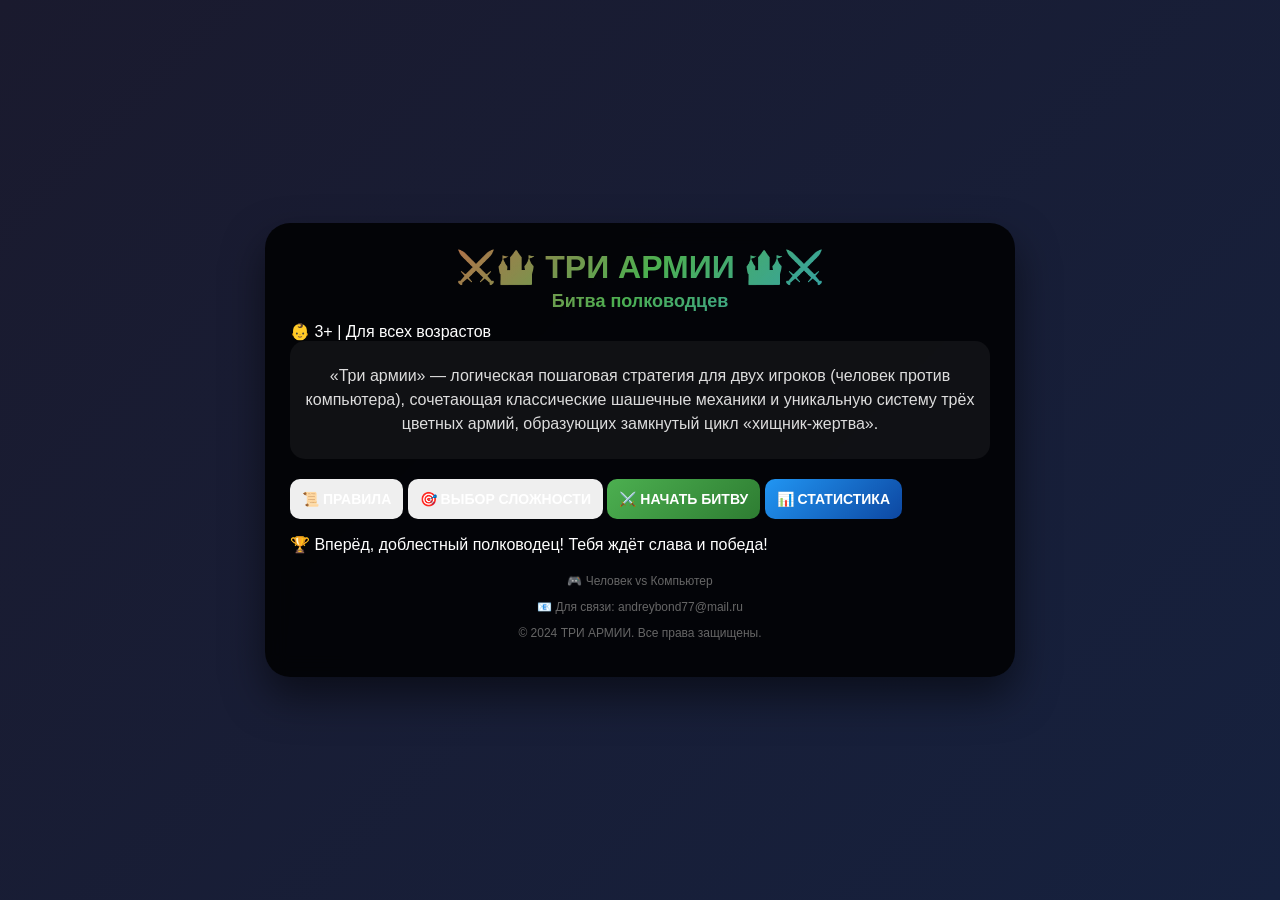
==== index.html @ 9fb041ac "Update index.html" ====
<!DOCTYPE html>
<html lang="ru">
<head>
    <meta charset="UTF-8">
    <meta name="viewport" content="width=device-width, initial-scale=1.0, user-scalable=no">
    <title>Три армии | Битва полководцев</title>
    <meta name="description" content="Логическая пошаговая стратегия с тремя армиями">
    <link rel="stylesheet" href="style.css">
    <script async src="/sdk.js" onload="initSDK()"></script>
</head>
<body>
    <div class="container start-container">
        <h1>⚔️🏰 ТРИ АРМИИ 🏰⚔️<br><span class="subtitle-game">Битва полководцев</span></h1>
        
        <div class="age-rating">👶 3+ | Для всех возрастов</div>
        
        <div class="main-description">
            <p>«Три армии» — логическая пошаговая стратегия для двух игроков (человек против компьютера), сочетающая классические шашечные механики и уникальную систему трёх цветных армий, образующих замкнутый цикл «хищник-жертва».</p>
        </div>

        <div class="start-buttons">
            <button class="btn btn-rules" id="rulesBtn">📜 ПРАВИЛА</button>
            <button class="btn btn-difficulty" id="difficultyBtn">🎯 ВЫБОР СЛОЖНОСТИ</button>
            <button class="btn btn-start" id="startBtn">⚔️ НАЧАТЬ БИТВУ</button>
            <button class="btn btn-stats" id="statsBtn">📊 СТАТИСТИКА</button>
            <button class="btn btn-auth" id="authBtn" style="display: none;">🔑 ВОЙТИ В АККАУНТ</button>
        </div>

        <div class="inspirational-short">
            <p>🏆 Вперёд, доблестный полководец! Тебя ждёт слава и победа!</p>
        </div>

        <div class="footer">
            <p>🎮 Человек vs Компьютер</p>
            <p class="contact-email">📧 Для связи: andreybond77@mail.ru</p>
            <p class="copyright">© 2024 ТРИ АРМИИ. Все права защищены.</p>
        </div>
    </div>

    <script src="script.js"></script>
</body>
</html>
---- style.css ----
* {
    user-select: none;
    box-sizing: border-box;
}

body {
    background: linear-gradient(135deg, #1a1a2e 0%, #16213e 100%);
    min-height: 100vh;
    display: flex;
    justify-content: center;
    align-items: center;
    font-family: 'Segoe UI', Tahoma, Geneva, Verdana, sans-serif;
    margin: 0;
    padding: 20px;
    color: white;
}

.container {
    background: rgba(0, 0, 0, 0.85);
    border-radius: 25px;
    padding: 25px;
    box-shadow: 0 20px 40px rgba(0,0,0,0.5);
    backdrop-filter: blur(10px);
    width: 100%;
}

.start-container, .stats-container {
    max-width: 750px;
}

.game-container {
    max-width: 650px;
}

h1 {
    text-align: center;
    font-size: 32px;
    margin: 0 0 10px 0;
    background: linear-gradient(135deg, #ff4444, #4CAF50, #2196F3);
    -webkit-background-clip: text;
    -webkit-text-fill-color: transparent;
    background-clip: text;
}

.subtitle-game {
    font-size: 18px;
    display: block;
    color: #ff9800;
    margin-top: 5px;
}

.main-description {
    background: rgba(255,255,255,0.05);
    border-radius: 15px;
    padding: 15px;
    margin-bottom: 20px;
    text-align: center;
}

.main-description p {
    margin: 8px 0;
    line-height: 1.5;
    color: #ddd;
}

.rules {
    background: rgba(255,255,255,0.08);
    border-radius: 15px;
    padding: 15px;
    margin-bottom: 20px;
}

.rules h3 {
    color: #ff9800;
    margin: 0 0 10px 0;
    text-align: center;
    font-size: 18px;
}

.rules ul {
    list-style: none;
    padding: 0;
    margin: 0;
    display: grid;
    grid-template-columns: repeat(2, 1fr);
    gap: 5px;
}

.rules li {
    padding: 5px 0;
    color: #ccc;
    font-size: 13px;
}

.predator-cycle {
    background: linear-gradient(135deg, rgba(255,68,68,0.1), rgba(76,175,80,0.1), rgba(33,150,243,0.1));
}

.cycle-container {
    display: flex;
    justify-content: center;
    align-items: center;
    gap: 15px;
    flex-wrap: wrap;
    margin: 15px 0;
}

.cycle-item {
    text-align: center;
    padding: 12px 20px;
    border-radius: 15px;
    font-weight: bold;
    font-size: 14px;
    min-width: 120px;
}

.cycle-item.red {
    background: rgba(255,68,68,0.3);
    border: 2px solid #ff4444;
    color: #ff8888;
}

.cycle-item.green {
    background: rgba(76,175,80,0.3);
    border: 2px solid #4CAF50;
    color: #88ff88;
}

.cycle-item.blue {
    background: rgba(33,150,243,0.3);
    border: 2px solid #2196F3;
    color: #88aaff;
}

.cycle-arrow {
    font-size: 24px;
    color: #ff9800;
}

.cycle-note {
    text-align: center;
    color: #ff9800;
    font-size: 13px;
    margin-top: 10px;
}

.difficulty-section {
    margin-bottom: 20px;
}

.difficulty-section label {
    color: #888;
    display: block;
    margin-bottom: 8px;
    font-size: 13px;
}

.difficulty-buttons {
    display: flex;
    gap: 12px;
}

.difficulty-btn {
    flex: 1;
    padding: 12px;
    border: 2px solid #4CAF50;
    background: transparent;
    color: white;
    border-radius: 10px;
    cursor: pointer;
    transition: all 0.3s;
    font-weight: bold;
    font-size: 14px;
}

.difficulty-btn.medium {
    border-color: #ff9800;
}

.difficulty-btn.hard {
    border-color: #f44336;
}

.difficulty-btn.active {
    background: linear-gradient(135deg, #4CAF50, #2e7d32);
    border-color: transparent;
}

.difficulty-btn.medium.active {
    background: linear-gradient(135deg, #ff9800, #e65100);
}

.difficulty-btn.hard.active {
    background: linear-gradient(135deg, #f44336, #c62828);
}

.button-group {
    display: flex;
    gap: 12px;
    flex-wrap: wrap;
}

.btn {
    flex: 1;
    padding: 12px;
    border: none;
    border-radius: 10px;
    font-size: 14px;
    font-weight: bold;
    cursor: pointer;
    transition: all 0.3s;
    color: white;
}

.btn-start { background: linear-gradient(135deg, #4CAF50, #2e7d32); }
.btn-stats { background: linear-gradient(135deg, #2196F3, #0d47a1); }
.btn-reset { background: linear-gradient(135deg, #f44336, #c62828); }
.btn-back { background: linear-gradient(135deg, #607D8B, #37474F); }
.btn-exit { background: linear-gradient(135deg, #f44336, #c62828); }

.btn:hover {
    transform: translateY(-2px);
    box-shadow: 0 5px 15px rgba(0,0,0,0.4);
}

.inspirational {
    background: linear-gradient(135deg, rgba(255,152,0,0.2), rgba(255,68,68,0.2));
    border-radius: 20px;
    padding: 20px;
    margin: 20px 0;
    text-align: center;
    border-left: 4px solid #ff9800;
    border-right: 4px solid #ff9800;
}

.inspirational p {
    margin: 8px 0;
    font-style: italic;
    color: #ffcc80;
}

.features {
    display: grid;
    grid-template-columns: repeat(auto-fit, minmax(220px, 1fr));
    gap: 12px;
    margin: 20px 0;
}

.feature {
    background: rgba(255,255,255,0.08);
    padding: 10px 15px;
    border-radius: 10px;
    font-size: 13px;
    text-align: center;
}

.footer {
    text-align: center;
    margin-top: 20px;
    color: #666;
    font-size: 12px;
}

.game-header {
    text-align: center;
    margin-bottom: 20px;
}

.game-header h1 {
    font-size: 24px;
    margin-bottom: 10px;
}

.game-info {
    display: flex;
    justify-content: space-between;
    align-items: center;
    gap: 15px;
    flex-wrap: wrap;
    background: rgba(0,0,0,0.5);
    padding: 10px 15px;
    border-radius: 12px;
}

.score {
    display: flex;
    gap: 20px;
    font-weight: bold;
}

.score span {
    background: #1a1a1a;
    padding: 5px 12px;
    border-radius: 20px;
}

.difficulty-badge {
    background: #ff9800;
    padding: 5px 12px;
    border-radius: 20px;
    font-weight: bold;
    color: #1a1a1a;
}

.board-wrapper {
    display: flex;
    justify-content: center;
    margin: 20px 0;
}

canvas {
    border: 3px solid #333;
    border-radius: 10px;
    box-shadow: 0 0 20px rgba(0,0,0,0.5);
    cursor: pointer;
    width: 100%;
    height: auto;
    max-width: 480px;
}

.game-message {
    background: #1a1a1a;
    padding: 10px;
    border-radius: 10px;
    text-align: center;
    margin-bottom: 10px;
    font-size: 14px;
    color: #ff9800;
}

.turn-indicator {
    background: linear-gradient(135deg, #2196F3, #0d47a1);
    padding: 10px;
    border-radius: 10px;
    text-align: center;
    font-weight: bold;
}

.color-selector {
    display: flex;
    gap: 15px;
    justify-content: center;
    margin: 15px 0;
}

.color-btn {
    padding: 10px 25px;
    border-radius: 30px;
    border: none;
    cursor: pointer;
    font-weight: bold;
    font-size: 16px;
    transition: all 0.2s;
}

.color-btn.red { background: #ff8888; color: #333; }
.color-btn.green { background: #88ff88; color: #333; }
.color-btn.blue { background: #8888ff; color: #333; }
.color-btn.active { box-shadow: 0 0 0 3px #FFD700; transform: scale(1.02); }

.placement-info {
    background: rgba(0,0,0,0.6);
    padding: 10px;
    border-radius: 10px;
    text-align: center;
    margin-bottom: 10px;
    font-size: 16px;
}

.stats-grid {
    display: grid;
    grid-template-columns: repeat(3, 1fr);
    gap: 15px;
    margin-bottom: 20px;
}

.stat-card {
    background: #1a1a1a;
    padding: 15px;
    border-radius: 15px;
    text-align: center;
    border: 1px solid #ff9800;
}

.stat-card .label {
    color: #888;
    font-size: 12px;
}

.stat-card .value {
    font-size: 32px;
    font-weight: bold;
    color: #ff9800;
}

.stats-table {
    background: rgba(255,255,255,0.08);
    border-radius: 15px;
    overflow: hidden;
    margin-bottom: 20px;
}

.stats-table table {
    width: 100%;
    border-collapse: collapse;
}

.stats-table th {
    background: rgba(0,0,0,0.5);
    color: #ff9800;
    padding: 10px;
    text-align: center;
    font-size: 12px;
}

.stats-table td {
    padding: 8px;
    text-align: center;
    border-bottom: 1px solid rgba(255,255,255,0.08);
    color: #ccc;
}

/* ==================== ПОЛНОСТЬЮ АДАПТИВНЫЙ ДИЗАЙН ==================== */

/* Планшеты и маленькие ноутбуки */
@media (max-width: 768px) {
    .container {
        padding: 20px;
    }
    
    h1 {
        font-size: 28px;
    }
    
    .subtitle-game {
        font-size: 16px;
    }
    
    .cycle-item {
        padding: 10px 16px;
        font-size: 13px;
        min-width: 100px;
    }
    
    .difficulty-btn {
        padding: 10px;
        font-size: 12px;
    }
    
    .btn {
        padding: 10px;
        font-size: 13px;
    }
}

/* Мобильные телефоны (ширина до 600px) */
@media (max-width: 600px) {
    body {
        padding: 10px;
    }
    
    .container {
        padding: 15px;
    }
    
    h1 {
        font-size: 22px;
    }
    
    .subtitle-game {
        font-size: 13px;
    }
    
    .main-description p {
        font-size: 12px;
    }
    
    .rules h3 {
        font-size: 16px;
    }
    
    .rules li {
        font-size: 11px;
        padding: 4px 0;
    }
    
    .difficulty-buttons {
        flex-direction: column;
        gap: 10px;
    }
    
    .difficulty-btn {
        padding: 10px;
        font-size: 12px;
    }
    
    .button-group {
        flex-direction: column;
        gap: 10px;
    }
    
    .btn {
        padding: 10px;
        font-size: 13px;
        width: 100%;
    }
    
    .inspirational {
        padding: 15px;
        margin: 15px 0;
    }
    
    .inspirational p {
        font-size: 11px;
    }
    
    .features {
        grid-template-columns: 1fr;
        gap: 8px;
        margin: 15px 0;
    }
    
    .feature {
        font-size: 11px;
        padding: 8px 12px;
    }
    
    .footer {
        font-size: 10px;
    }
    
    /* Игровая страница */
    .game-header h1 {
        font-size: 18px;
    }
    
    .game-info {
        flex-direction: column;
        gap: 10px;
        align-items: stretch;
        text-align: center;
    }
    
    .score {
        justify-content: center;
        gap: 15px;
    }
    
    .score span {
        font-size: 12px;
        padding: 4px 10px;
    }
    
    .difficulty-badge {
        font-size: 12px;
        padding: 4px 10px;
        align-self: center;
    }
    
    .btn-exit {
        padding: 8px;
        font-size: 13px;
    }
    
    .game-message {
        font-size: 12px;
        padding: 8px;
    }
    
    .turn-indicator {
        font-size: 12px;
        padding: 8px;
    }
    
    .color-selector {
        flex-direction: column;
        align-items: center;
        gap: 10px;
    }
    
    .color-btn {
        width: 80%;
        padding: 10px;
        font-size: 14px;
    }
    
    .placement-info {
        font-size: 13px;
        padding: 8px;
    }
    
    /* Статистика */
    .stats-grid {
        grid-template-columns: 1fr;
        gap: 10px;
    }
    
    .stat-card {
        padding: 12px;
    }
    
    .stat-card .label {
        font-size: 11px;
    }
    
    .stat-card .value {
        font-size: 26px;
    }
    
    .stats-table th, 
    .stats-table td {
        font-size: 10px;
        padding: 6px;
    }
    
    .stats-table {
        overflow-x: auto;
    }
    
    /* Цикл цветов */
    .cycle-container {
        flex-direction: column;
        gap: 8px;
    }
    
    .cycle-arrow {
        transform: rotate(90deg);
        font-size: 20px;
    }
    
    .cycle-item {
        width: 90%;
        padding: 8px 12px;
        font-size: 12px;
    }
    
    .cycle-note {
        font-size: 11px;
    }
}

/* Очень маленькие телефоны (до 400px) */
@media (max-width: 400px) {
    .container {
        padding: 12px;
    }
    
    h1 {
        font-size: 18px;
    }
    
    .subtitle-game {
        font-size: 11px;
    }
    
    .rules li {
        font-size: 10px;
    }
    
    .difficulty-btn {
        font-size: 11px;
        padding: 8px;
    }
    
    .btn {
        font-size: 12px;
        padding: 8px;
    }
    
    .score span {
        font-size: 11px;
    }
    
    .game-message {
        font-size: 11px;
    }
    
    .turn-indicator {
        font-size: 11px;
    }
    
    .color-btn {
        font-size: 13px;
        padding: 8px;
    }
}
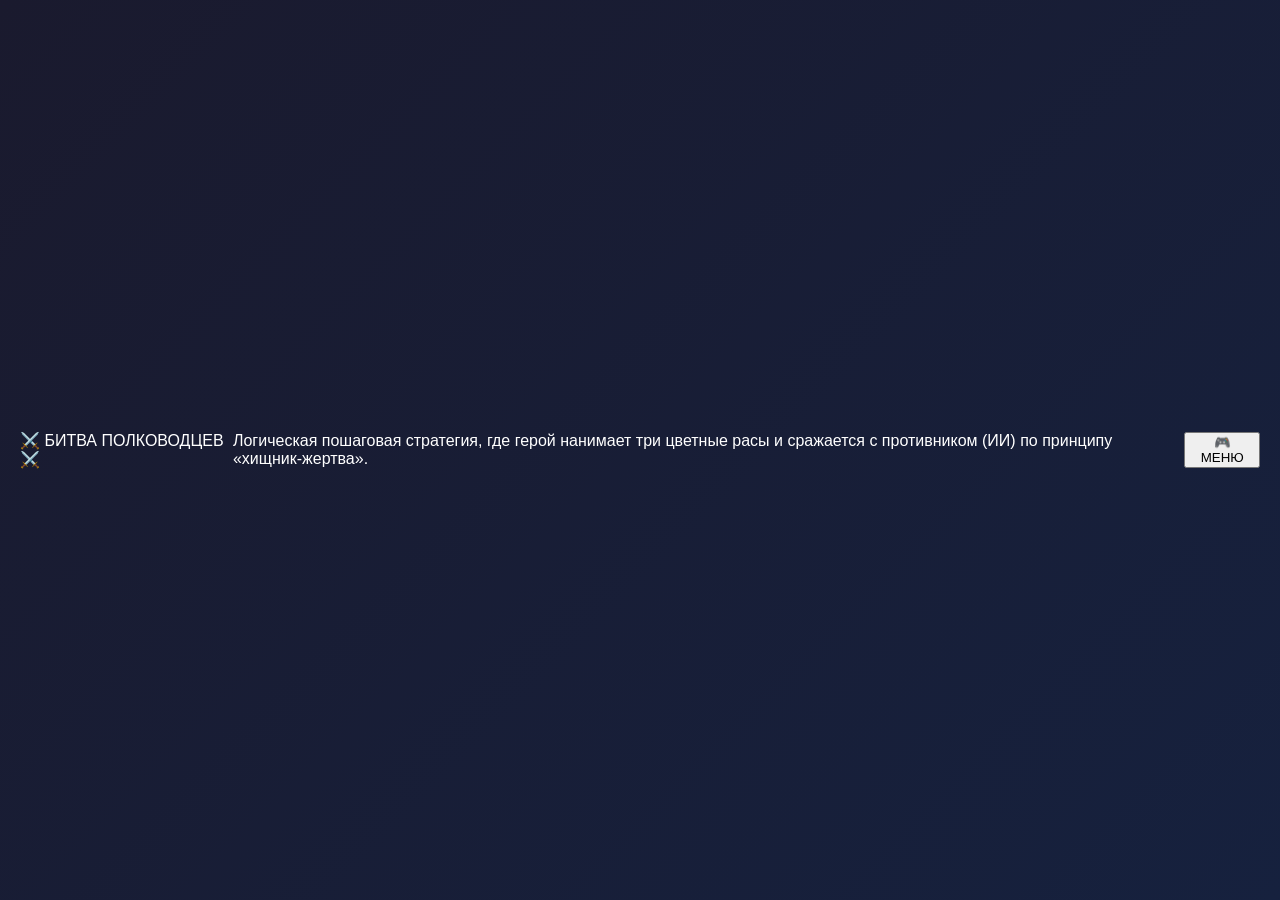
==== commit 98d60a64: "Update index.html" ====
--- a/index.html
+++ b/index.html
@@ -3,39 +3,21 @@
 <head>
     <meta charset="UTF-8">
     <meta name="viewport" content="width=device-width, initial-scale=1.0, user-scalable=no">
-    <title>Три армии | Битва полководцев</title>
-    <meta name="description" content="Логическая пошаговая стратегия с тремя армиями">
+    <title>Битва полководцев | Добро пожаловать</title>
+    <meta name="description" content="Логическая пошаговая стратегия с тремя расами">
     <link rel="stylesheet" href="style.css">
-    <script async src="/sdk.js" onload="initSDK()"></script>
+    <script async src="https://sdk.games.s3.yandex.net/sdk.js" onload="initSDK()"></script>
 </head>
-<body>
-    <div class="container start-container">
-        <h1>⚔️🏰 ТРИ АРМИИ 🏰⚔️<br><span class="subtitle-game">Битва полководцев</span></h1>
-        
-        <div class="age-rating">👶 3+ | Для всех возрастов</div>
-        
-        <div class="main-description">
-            <p>«Три армии» — логическая пошаговая стратегия для двух игроков (человек против компьютера), сочетающая классические шашечные механики и уникальную систему трёх цветных армий, образующих замкнутый цикл «хищник-жертва».</p>
-        </div>
-
-        <div class="start-buttons">
-            <button class="btn btn-rules" id="rulesBtn">📜 ПРАВИЛА</button>
-            <button class="btn btn-difficulty" id="difficultyBtn">🎯 ВЫБОР СЛОЖНОСТИ</button>
-            <button class="btn btn-start" id="startBtn">⚔️ НАЧАТЬ БИТВУ</button>
-            <button class="btn btn-stats" id="statsBtn">📊 СТАТИСТИКА</button>
-            <button class="btn btn-auth" id="authBtn" style="display: none;">🔑 ВОЙТИ В АККАУНТ</button>
-        </div>
-
-        <div class="inspirational-short">
-            <p>🏆 Вперёд, доблестный полководец! Тебя ждёт слава и победа!</p>
-        </div>
-
-        <div class="footer">
-            <p>🎮 Человек vs Компьютер</p>
-            <p class="contact-email">📧 Для связи: andreybond77@mail.ru</p>
-            <p class="copyright">© 2024 ТРИ АРМИИ. Все права защищены.</p>
-        </div>
+<body class="facade-body">
+    <div class="facade-title">
+        <span class="facade-emoji">⚔️</span>
+        <span class="facade-title-text">БИТВА ПОЛКОВОДЦЕВ</span>
+        <span class="facade-emoji">⚔️</span>
     </div>
+    <div class="facade-description">
+        <p>Логическая пошаговая стратегия, где герой нанимает три цветные расы и сражается с противником (ИИ) по принципу «хищник-жертва».</p>
+    </div>
+    <button class="facade-btn" id="facadeMenuBtn">🎮 МЕНЮ</button>
 
     <script src="script.js"></script>
 </body>
--- a/style.css
+++ b/style.css
@@ -24,7 +24,7 @@
     width: 100%;
 }
 
-.start-container, .stats-container {
+.start-container, .stats-container, .rules-container, .difficulty-container {
     max-width: 750px;
 }
 
@@ -49,6 +49,19 @@
     margin-top: 5px;
 }
 
+.age-rating {
+    text-align: center;
+    background: rgba(255,152,0,0.2);
+    border-radius: 20px;
+    padding: 5px 15px;
+    margin-bottom: 15px;
+    font-size: 12px;
+    display: inline-block;
+    width: auto;
+    margin-left: auto;
+    margin-right: auto;
+}
+
 .main-description {
     background: rgba(255,255,255,0.05);
     border-radius: 15px;
@@ -63,21 +76,95 @@
     color: #ddd;
 }
 
-.rules {
+.start-buttons {
+    display: flex;
+    flex-direction: column;
+    gap: 12px;
+    margin-bottom: 20px;
+}
+
+.btn {
+    padding: 14px;
+    border: none;
+    border-radius: 10px;
+    font-size: 16px;
+    font-weight: bold;
+    cursor: pointer;
+    transition: all 0.3s;
+    color: white;
+    width: 100%;
+}
+
+.btn-rules { background: linear-gradient(135deg, #607D8B, #37474F); }
+.btn-difficulty { background: linear-gradient(135deg, #ff9800, #e65100); }
+.btn-start { background: linear-gradient(135deg, #4CAF50, #2e7d32); }
+.btn-stats { background: linear-gradient(135deg, #2196F3, #0d47a1); }
+.btn-auth { background: linear-gradient(135deg, #ffcc00, #ffaa00); color: #333; }
+.btn-back { background: linear-gradient(135deg, #607D8B, #37474F); }
+.btn-reset { background: linear-gradient(135deg, #f44336, #c62828); }
+.btn-exit { background: linear-gradient(135deg, #f44336, #c62828); }
+.btn-start-game { background: linear-gradient(135deg, #4CAF50, #2e7d32); }
+
+.btn:hover {
+    transform: translateY(-2px);
+    box-shadow: 0 5px 15px rgba(0,0,0,0.4);
+}
+
+.inspirational-short {
+    background: linear-gradient(135deg, rgba(255,152,0,0.2), rgba(255,68,68,0.2));
+    border-radius: 20px;
+    padding: 15px;
+    margin: 20px 0;
+    text-align: center;
+}
+
+.inspirational-short p {
+    margin: 0;
+    color: #ffcc80;
+}
+
+.footer {
+    text-align: center;
+    margin-top: 20px;
+    color: #666;
+    font-size: 12px;
+}
+
+.contact-email, .copyright {
+    margin-top: 5px;
+    font-size: 11px;
+}
+
+/* Страница правил */
+.rules-section {
     background: rgba(255,255,255,0.08);
     border-radius: 15px;
     padding: 15px;
     margin-bottom: 20px;
 }
 
-.rules h3 {
+.rules-section h3 {
     color: #ff9800;
     margin: 0 0 10px 0;
     text-align: center;
     font-size: 18px;
 }
 
-.rules ul {
+.how-to-play-content {
+    display: grid;
+    grid-template-columns: repeat(auto-fit, minmax(200px, 1fr));
+    gap: 10px;
+}
+
+.control-item {
+    background: rgba(255,255,255,0.05);
+    padding: 8px 12px;
+    border-radius: 10px;
+    font-size: 13px;
+    text-align: center;
+}
+
+.rules-section ul {
     list-style: none;
     padding: 0;
     margin: 0;
@@ -86,12 +173,14 @@
     gap: 5px;
 }
 
-.rules li {
+.rules-section li {
     padding: 5px 0;
     color: #ccc;
     font-size: 13px;
-}
-
+    text-align: center;
+}
+
+/* Цикл хищник-жертва */
 .predator-cycle {
     background: linear-gradient(135deg, rgba(255,68,68,0.1), rgba(76,175,80,0.1), rgba(33,150,243,0.1));
 }
@@ -114,192 +203,148 @@
     min-width: 120px;
 }
 
-.cycle-item.red {
-    background: rgba(255,68,68,0.3);
-    border: 2px solid #ff4444;
-    color: #ff8888;
-}
-
-.cycle-item.green {
-    background: rgba(76,175,80,0.3);
+.cycle-item.red { background: rgba(255,68,68,0.3); border: 2px solid #ff4444; color: #ff8888; }
+.cycle-item.green { background: rgba(76,175,80,0.3); border: 2px solid #4CAF50; color: #88ff88; }
+.cycle-item.blue { background: rgba(33,150,243,0.3); border: 2px solid #2196F3; color: #88aaff; }
+
+.cycle-arrow { font-size: 24px; color: #ff9800; }
+.cycle-note { text-align: center; color: #ff9800; font-size: 13px; margin-top: 10px; }
+
+/* Страница выбора сложности */
+.difficulty-buttons-page {
+    display: flex;
+    gap: 15px;
+    margin-bottom: 25px;
+    flex-wrap: wrap;
+}
+
+.difficulty-page-btn {
+    flex: 1;
+    padding: 20px;
     border: 2px solid #4CAF50;
-    color: #88ff88;
-}
-
-.cycle-item.blue {
-    background: rgba(33,150,243,0.3);
-    border: 2px solid #2196F3;
-    color: #88aaff;
-}
-
-.cycle-arrow {
-    font-size: 24px;
-    color: #ff9800;
-}
-
-.cycle-note {
-    text-align: center;
-    color: #ff9800;
-    font-size: 13px;
-    margin-top: 10px;
-}
-
-.difficulty-section {
-    margin-bottom: 20px;
-}
-
-.difficulty-section label {
-    color: #888;
-    display: block;
-    margin-bottom: 8px;
-    font-size: 13px;
-}
-
-.difficulty-buttons {
+    background: rgba(0,0,0,0.5);
+    border-radius: 15px;
+    cursor: pointer;
+    transition: all 0.3s;
+    text-align: center;
+}
+
+.difficulty-page-btn.easy { border-color: #4CAF50; }
+.difficulty-page-btn.medium { border-color: #ff9800; }
+.difficulty-page-btn.hard { border-color: #f44336; }
+
+.difficulty-page-btn:hover { transform: scale(1.02); background: rgba(255,255,255,0.1); }
+.difficulty-page-btn.active { background: linear-gradient(135deg, #4CAF50, #2e7d32); border-color: transparent; }
+.difficulty-page-btn.medium.active { background: linear-gradient(135deg, #ff9800, #e65100); }
+.difficulty-page-btn.hard.active { background: linear-gradient(135deg, #f44336, #c62828); }
+
+.difficulty-title { font-size: 20px; font-weight: bold; margin-bottom: 5px; }
+.difficulty-subtitle { font-size: 11px; opacity: 0.8; }
+
+.difficulty-description {
+    background: rgba(255,255,255,0.08);
+    border-radius: 15px;
+    padding: 20px;
+    margin-bottom: 25px;
+    text-align: center;
+    line-height: 1.6;
+    font-size: 14px;
+    color: #ddd;
+    min-height: 150px;
+}
+
+.button-group {
     display: flex;
     gap: 12px;
-}
-
-.difficulty-btn {
+    flex-wrap: wrap;
+}
+
+.button-group .btn {
     flex: 1;
     padding: 12px;
-    border: 2px solid #4CAF50;
-    background: transparent;
+    font-size: 14px;
+}
+
+/* Игровая страница - верхняя панель */
+.game-top-bar {
+    position: relative;
+    text-align: center;
+    margin-bottom: 20px;
+}
+
+.game-title-center {
+    font-size: 24px;
+    margin: 0;
+    display: inline-block;
+    background: linear-gradient(135deg, #ff4444, #4CAF50, #2196F3);
+    -webkit-background-clip: text;
+    -webkit-text-fill-color: transparent;
+    background-clip: text;
+}
+
+.btn-exit-top {
+    position: absolute;
+    right: 0;
+    top: 50%;
+    transform: translateY(-50%);
+    background: linear-gradient(135deg, #f44336, #c62828);
+    border: none;
+    border-radius: 10px;
+    padding: 8px 16px;
+    font-size: 14px;
+    font-weight: bold;
     color: white;
-    border-radius: 10px;
     cursor: pointer;
     transition: all 0.3s;
+}
+
+.btn-exit-top:hover {
+    transform: translateY(-50%) scale(1.02);
+    box-shadow: 0 5px 15px rgba(0,0,0,0.4);
+}
+
+/* Блок счёта по центру */
+.game-info-center {
+    display: flex;
+    justify-content: center;
+    align-items: center;
+    gap: 30px;
+    margin-bottom: 20px;
+    background: rgba(0,0,0,0.5);
+    padding: 10px 20px;
+    border-radius: 12px;
+}
+
+.score-card {
+    background: #1a1a1a;
+    padding: 5px 15px;
+    border-radius: 20px;
+    text-align: center;
+    min-width: 100px;
+}
+
+.score-label {
+    color: #888;
+    font-size: 12px;
+    display: block;
+}
+
+.score-value {
+    font-size: 24px;
+    font-weight: bold;
+    color: #ff9800;
+    display: block;
+}
+
+.difficulty-badge-center {
+    background: #ff9800;
+    padding: 8px 20px;
+    border-radius: 20px;
     font-weight: bold;
     font-size: 14px;
-}
-
-.difficulty-btn.medium {
-    border-color: #ff9800;
-}
-
-.difficulty-btn.hard {
-    border-color: #f44336;
-}
-
-.difficulty-btn.active {
-    background: linear-gradient(135deg, #4CAF50, #2e7d32);
-    border-color: transparent;
-}
-
-.difficulty-btn.medium.active {
-    background: linear-gradient(135deg, #ff9800, #e65100);
-}
-
-.difficulty-btn.hard.active {
-    background: linear-gradient(135deg, #f44336, #c62828);
-}
-
-.button-group {
-    display: flex;
-    gap: 12px;
-    flex-wrap: wrap;
-}
-
-.btn {
-    flex: 1;
-    padding: 12px;
-    border: none;
-    border-radius: 10px;
-    font-size: 14px;
-    font-weight: bold;
-    cursor: pointer;
-    transition: all 0.3s;
-    color: white;
-}
-
-.btn-start { background: linear-gradient(135deg, #4CAF50, #2e7d32); }
-.btn-stats { background: linear-gradient(135deg, #2196F3, #0d47a1); }
-.btn-reset { background: linear-gradient(135deg, #f44336, #c62828); }
-.btn-back { background: linear-gradient(135deg, #607D8B, #37474F); }
-.btn-exit { background: linear-gradient(135deg, #f44336, #c62828); }
-
-.btn:hover {
-    transform: translateY(-2px);
-    box-shadow: 0 5px 15px rgba(0,0,0,0.4);
-}
-
-.inspirational {
-    background: linear-gradient(135deg, rgba(255,152,0,0.2), rgba(255,68,68,0.2));
-    border-radius: 20px;
-    padding: 20px;
-    margin: 20px 0;
-    text-align: center;
-    border-left: 4px solid #ff9800;
-    border-right: 4px solid #ff9800;
-}
-
-.inspirational p {
-    margin: 8px 0;
-    font-style: italic;
-    color: #ffcc80;
-}
-
-.features {
-    display: grid;
-    grid-template-columns: repeat(auto-fit, minmax(220px, 1fr));
-    gap: 12px;
-    margin: 20px 0;
-}
-
-.feature {
-    background: rgba(255,255,255,0.08);
-    padding: 10px 15px;
-    border-radius: 10px;
-    font-size: 13px;
-    text-align: center;
-}
-
-.footer {
-    text-align: center;
-    margin-top: 20px;
-    color: #666;
-    font-size: 12px;
-}
-
-.game-header {
-    text-align: center;
-    margin-bottom: 20px;
-}
-
-.game-header h1 {
-    font-size: 24px;
-    margin-bottom: 10px;
-}
-
-.game-info {
-    display: flex;
-    justify-content: space-between;
-    align-items: center;
-    gap: 15px;
-    flex-wrap: wrap;
-    background: rgba(0,0,0,0.5);
-    padding: 10px 15px;
-    border-radius: 12px;
-}
-
-.score {
-    display: flex;
-    gap: 20px;
-    font-weight: bold;
-}
-
-.score span {
-    background: #1a1a1a;
-    padding: 5px 12px;
-    border-radius: 20px;
-}
-
-.difficulty-badge {
-    background: #ff9800;
-    padding: 5px 12px;
-    border-radius: 20px;
-    font-weight: bold;
     color: #1a1a1a;
+    text-align: center;
+    min-width: 120px;
 }
 
 .board-wrapper {
@@ -318,6 +363,81 @@
     max-width: 480px;
 }
 
+/* Круглые кнопки-шашки для выбора цвета (лёгкий режим) */
+.color-selector-circle {
+    display: flex;
+    justify-content: center;
+    gap: 30px;
+    margin: 20px 0;
+}
+
+.circle-piece-btn {
+    width: 60px;
+    height: 60px;
+    border-radius: 50%;
+    background: #ffffff;
+    border: 2px solid #aaa;
+    cursor: pointer;
+    transition: all 0.2s ease;
+    display: flex;
+    align-items: center;
+    justify-content: center;
+    font-size: 32px;
+    box-shadow: 0 4px 10px rgba(0,0,0,0.3);
+}
+
+.circle-piece-btn:hover {
+    transform: scale(1.05);
+    box-shadow: 0 6px 15px rgba(0,0,0,0.4);
+    border-color: #ff9800;
+}
+
+.circle-piece-btn:active {
+    transform: scale(0.95);
+    box-shadow: 0 2px 5px rgba(0,0,0,0.3);
+}
+
+.circle-piece-btn.active {
+    border: 3px solid #FFD700;
+    box-shadow: 0 0 0 3px rgba(255,215,0,0.5);
+    transform: scale(1.02);
+}
+
+/* Средний режим — неактивная псевдо-кнопка */
+.medium-placement {
+    display: flex;
+    flex-direction: column;
+    align-items: center;
+    justify-content: center;
+    margin: 20px 0;
+}
+
+.medium-pseudo-piece {
+    width: 60px;
+    height: 60px;
+    border-radius: 50%;
+    background: #ffffff;
+    border: 2px solid #aaa;
+    display: flex;
+    align-items: center;
+    justify-content: center;
+    font-size: 32px;
+    box-shadow: 0 4px 10px rgba(0,0,0,0.3);
+    margin-bottom: 15px;
+    cursor: default;
+    opacity: 0.9;
+}
+
+.medium-placement-text {
+    text-align: center;
+    font-size: 16px;
+    font-weight: bold;
+    color: #ff9800;
+    background: rgba(0,0,0,0.5);
+    padding: 8px 16px;
+    border-radius: 20px;
+}
+
 .game-message {
     background: #1a1a1a;
     padding: 10px;
@@ -336,37 +456,14 @@
     font-weight: bold;
 }
 
-.color-selector {
-    display: flex;
-    gap: 15px;
-    justify-content: center;
-    margin: 15px 0;
-}
-
-.color-btn {
-    padding: 10px 25px;
-    border-radius: 30px;
-    border: none;
-    cursor: pointer;
-    font-weight: bold;
-    font-size: 16px;
-    transition: all 0.2s;
-}
-
-.color-btn.red { background: #ff8888; color: #333; }
-.color-btn.green { background: #88ff88; color: #333; }
-.color-btn.blue { background: #8888ff; color: #333; }
-.color-btn.active { box-shadow: 0 0 0 3px #FFD700; transform: scale(1.02); }
-
-.placement-info {
-    background: rgba(0,0,0,0.6);
-    padding: 10px;
-    border-radius: 10px;
-    text-align: center;
-    margin-bottom: 10px;
-    font-size: 16px;
-}
-
+.quick-hint {
+    text-align: center;
+    margin-top: 10px;
+    font-size: 11px;
+    color: #888;
+}
+
+/* Статистика */
 .stats-grid {
     display: grid;
     grid-template-columns: repeat(3, 1fr);
@@ -382,16 +479,8 @@
     border: 1px solid #ff9800;
 }
 
-.stat-card .label {
-    color: #888;
-    font-size: 12px;
-}
-
-.stat-card .value {
-    font-size: 32px;
-    font-weight: bold;
-    color: #ff9800;
-}
+.stat-card .label { color: #888; font-size: 12px; }
+.stat-card .value { font-size: 32px; font-weight: bold; color: #ff9800; }
 
 .stats-table {
     background: rgba(255,255,255,0.08);
@@ -400,287 +489,35 @@
     margin-bottom: 20px;
 }
 
-.stats-table table {
-    width: 100%;
-    border-collapse: collapse;
-}
-
-.stats-table th {
-    background: rgba(0,0,0,0.5);
-    color: #ff9800;
-    padding: 10px;
-    text-align: center;
-    font-size: 12px;
-}
-
-.stats-table td {
-    padding: 8px;
-    text-align: center;
-    border-bottom: 1px solid rgba(255,255,255,0.08);
-    color: #ccc;
-}
-
-/* ==================== ПОЛНОСТЬЮ АДАПТИВНЫЙ ДИЗАЙН ==================== */
-
-/* Планшеты и маленькие ноутбуки */
-@media (max-width: 768px) {
-    .container {
-        padding: 20px;
-    }
-    
-    h1 {
-        font-size: 28px;
-    }
-    
-    .subtitle-game {
-        font-size: 16px;
-    }
-    
-    .cycle-item {
-        padding: 10px 16px;
-        font-size: 13px;
-        min-width: 100px;
-    }
-    
-    .difficulty-btn {
-        padding: 10px;
-        font-size: 12px;
-    }
-    
-    .btn {
-        padding: 10px;
-        font-size: 13px;
-    }
-}
-
-/* Мобильные телефоны (ширина до 600px) */
+.stats-table table { width: 100%; border-collapse: collapse; }
+.stats-table th { background: rgba(0,0,0,0.5); color: #ff9800; padding: 10px; text-align: center; font-size: 12px; }
+.stats-table td { padding: 8px; text-align: center; border-bottom: 1px solid rgba(255,255,255,0.08); color: #ccc; }
+
+/* Адаптивность */
 @media (max-width: 600px) {
-    body {
-        padding: 10px;
-    }
-    
-    .container {
-        padding: 15px;
-    }
-    
-    h1 {
-        font-size: 22px;
-    }
-    
-    .subtitle-game {
-        font-size: 13px;
-    }
-    
-    .main-description p {
-        font-size: 12px;
-    }
-    
-    .rules h3 {
-        font-size: 16px;
-    }
-    
-    .rules li {
-        font-size: 11px;
-        padding: 4px 0;
-    }
-    
-    .difficulty-buttons {
-        flex-direction: column;
-        gap: 10px;
-    }
-    
-    .difficulty-btn {
-        padding: 10px;
-        font-size: 12px;
-    }
-    
-    .button-group {
-        flex-direction: column;
-        gap: 10px;
-    }
-    
-    .btn {
-        padding: 10px;
-        font-size: 13px;
-        width: 100%;
-    }
-    
-    .inspirational {
-        padding: 15px;
-        margin: 15px 0;
-    }
-    
-    .inspirational p {
-        font-size: 11px;
-    }
-    
-    .features {
-        grid-template-columns: 1fr;
-        gap: 8px;
-        margin: 15px 0;
-    }
-    
-    .feature {
-        font-size: 11px;
-        padding: 8px 12px;
-    }
-    
-    .footer {
-        font-size: 10px;
-    }
-    
-    /* Игровая страница */
-    .game-header h1 {
-        font-size: 18px;
-    }
-    
-    .game-info {
-        flex-direction: column;
-        gap: 10px;
-        align-items: stretch;
-        text-align: center;
-    }
-    
-    .score {
-        justify-content: center;
-        gap: 15px;
-    }
-    
-    .score span {
-        font-size: 12px;
-        padding: 4px 10px;
-    }
-    
-    .difficulty-badge {
-        font-size: 12px;
-        padding: 4px 10px;
-        align-self: center;
-    }
-    
-    .btn-exit {
-        padding: 8px;
-        font-size: 13px;
-    }
-    
-    .game-message {
-        font-size: 12px;
-        padding: 8px;
-    }
-    
-    .turn-indicator {
-        font-size: 12px;
-        padding: 8px;
-    }
-    
-    .color-selector {
-        flex-direction: column;
-        align-items: center;
-        gap: 10px;
-    }
-    
-    .color-btn {
-        width: 80%;
-        padding: 10px;
-        font-size: 14px;
-    }
-    
-    .placement-info {
-        font-size: 13px;
-        padding: 8px;
-    }
-    
-    /* Статистика */
-    .stats-grid {
-        grid-template-columns: 1fr;
-        gap: 10px;
-    }
-    
-    .stat-card {
-        padding: 12px;
-    }
-    
-    .stat-card .label {
-        font-size: 11px;
-    }
-    
-    .stat-card .value {
-        font-size: 26px;
-    }
-    
-    .stats-table th, 
-    .stats-table td {
-        font-size: 10px;
-        padding: 6px;
-    }
-    
-    .stats-table {
-        overflow-x: auto;
-    }
-    
-    /* Цикл цветов */
-    .cycle-container {
-        flex-direction: column;
-        gap: 8px;
-    }
-    
-    .cycle-arrow {
-        transform: rotate(90deg);
-        font-size: 20px;
-    }
-    
-    .cycle-item {
-        width: 90%;
-        padding: 8px 12px;
-        font-size: 12px;
-    }
-    
-    .cycle-note {
-        font-size: 11px;
-    }
-}
-
-/* Очень маленькие телефоны (до 400px) */
-@media (max-width: 400px) {
-    .container {
-        padding: 12px;
-    }
-    
-    h1 {
-        font-size: 18px;
-    }
-    
-    .subtitle-game {
-        font-size: 11px;
-    }
-    
-    .rules li {
-        font-size: 10px;
-    }
-    
-    .difficulty-btn {
-        font-size: 11px;
-        padding: 8px;
-    }
-    
-    .btn {
-        font-size: 12px;
-        padding: 8px;
-    }
-    
-    .score span {
-        font-size: 11px;
-    }
-    
-    .game-message {
-        font-size: 11px;
-    }
-    
-    .turn-indicator {
-        font-size: 11px;
-    }
-    
-    .color-btn {
-        font-size: 13px;
-        padding: 8px;
-    }
-}
+    .container { padding: 15px; }
+    h1 { font-size: 24px; }
+    .subtitle-game { font-size: 14px; }
+    .difficulty-buttons-page { flex-direction: column; }
+    .button-group { flex-direction: column; }
+    .game-info-center { gap: 10px; flex-wrap: wrap; }
+    .score-card { min-width: 70px; padding: 3px 10px; }
+    .score-label { font-size: 9px; }
+    .score-value { font-size: 18px; }
+    .difficulty-badge-center { padding: 5px 12px; font-size: 11px; min-width: 90px; }
+    .game-top-bar { margin-bottom: 15px; }
+    .game-title-center { font-size: 18px; }
+    .btn-exit-top { padding: 5px 12px; font-size: 11px; }
+    .color-selector-circle { gap: 15px; }
+    .circle-piece-btn { width: 50px; height: 50px; font-size: 26px; }
+    .medium-pseudo-piece { width: 50px; height: 50px; font-size: 26px; }
+    .medium-placement-text { font-size: 13px; padding: 6px 12px; }
+    .stats-grid { grid-template-columns: 1fr; }
+    .cycle-container { flex-direction: column; }
+    .cycle-arrow { transform: rotate(90deg); }
+}
+
+@media (max-width: 480px) {
+    .circle-piece-btn { width: 45px; height: 45px; font-size: 22px; }
+    .medium-pseudo-piece { width: 45px; height: 45px; font-size: 22px; }
+}
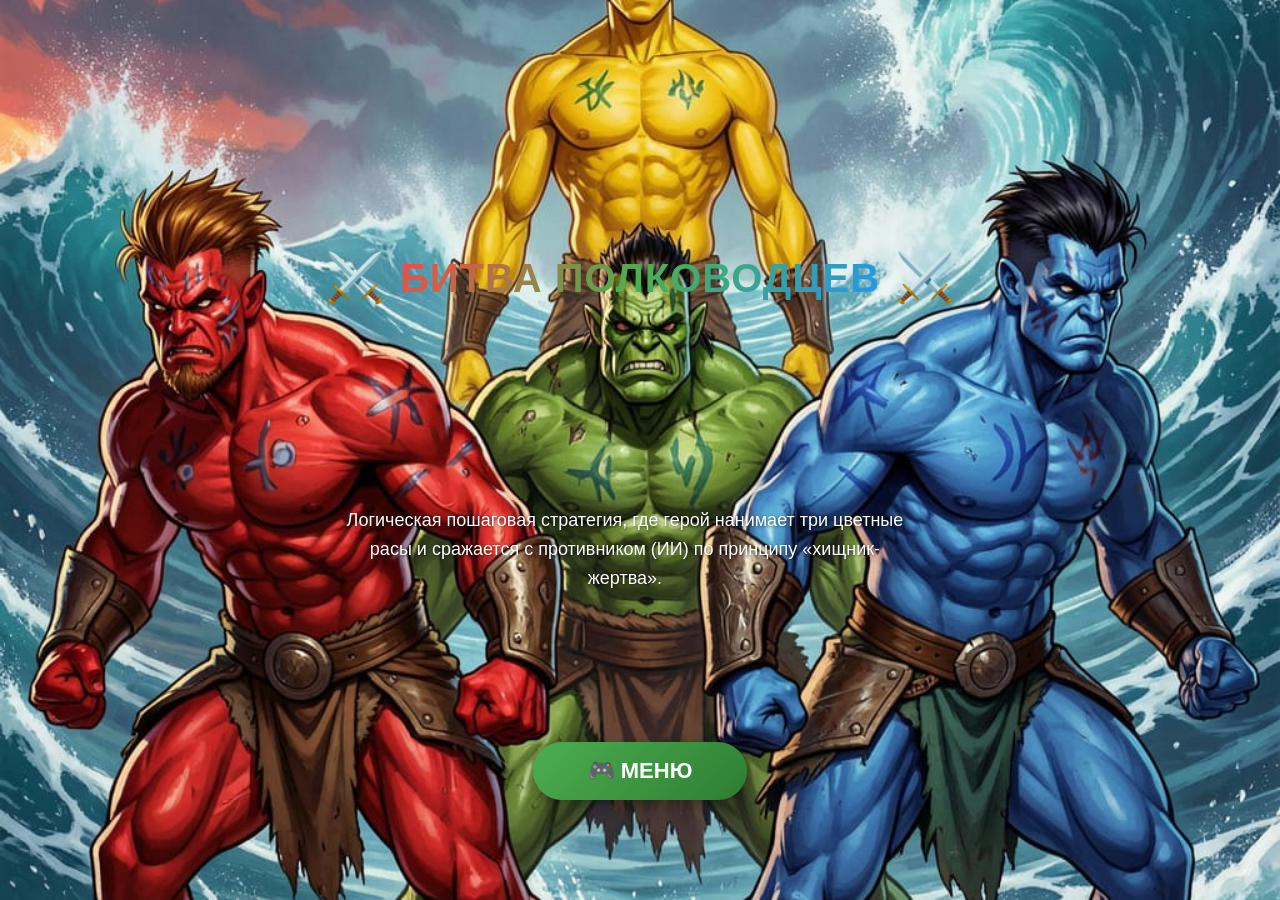
==== commit da010961: "Update index.html" ====
--- a/index.html
+++ b/index.html
@@ -9,15 +9,30 @@
     <script async src="https://sdk.games.s3.yandex.net/sdk.js" onload="initSDK()"></script>
 </head>
 <body class="facade-body">
-    <div class="facade-title">
-        <span class="facade-emoji">⚔️</span>
-        <span class="facade-title-text">БИТВА ПОЛКОВОДЦЕВ</span>
-        <span class="facade-emoji">⚔️</span>
+    <div class="facade-flex-container">
+        
+        <!-- Flex-контейнер для заголовка -->
+        <div class="facade-title-wrapper">
+            <div class="facade-title">
+                <span class="facade-emoji">⚔️</span>
+                <span class="facade-title-text">БИТВА ПОЛКОВОДЦЕВ</span>
+                <span class="facade-emoji">⚔️</span>
+            </div>
+        </div>
+        
+        <!-- Flex-контейнер для описания -->
+        <div class="facade-description-wrapper">
+            <div class="facade-description">
+                <p>Логическая пошаговая стратегия, где герой нанимает три цветные расы и сражается с противником (ИИ) по принципу «хищник-жертва».</p>
+            </div>
+        </div>
+        
+        <!-- Flex-контейнер для кнопки -->
+        <div class="facade-btn-wrapper">
+            <button class="facade-btn" id="facadeMenuBtn">🎮 МЕНЮ</button>
+        </div>
+        
     </div>
-    <div class="facade-description">
-        <p>Логическая пошаговая стратегия, где герой нанимает три цветные расы и сражается с противником (ИИ) по принципу «хищник-жертва».</p>
-    </div>
-    <button class="facade-btn" id="facadeMenuBtn">🎮 МЕНЮ</button>
 
     <script src="script.js"></script>
 </body>
--- a/style.css
+++ b/style.css
@@ -30,16 +30,42 @@
 
 .game-container {
     max-width: 650px;
-}
-
-h1 {
-    text-align: center;
-    font-size: 32px;
-    margin: 0 0 10px 0;
+    width: 100%;
+    margin: 0 auto;
+    display: flex;
+    flex-direction: column;
+    align-items: center;
+    justify-content: center;
+}
+
+/* Градиент только для текста */
+.title-gradient {
     background: linear-gradient(135deg, #ff4444, #4CAF50, #2196F3);
     -webkit-background-clip: text;
     -webkit-text-fill-color: transparent;
     background-clip: text;
+    display: inline-block;
+}
+
+/* Эмодзи без градиента — обычный белый цвет */
+.title-emoji {
+    background: none;
+    -webkit-background-clip: unset;
+    -webkit-text-fill-color: white;
+    color: white;
+    display: inline-block;
+}
+
+/* Для заголовка h1, чтобы элементы не переносились */
+h1 {
+    text-align: center;
+    font-size: 32px;
+    margin: 0 0 10px 0;
+    display: flex;
+    justify-content: center;
+    align-items: center;
+    flex-wrap: wrap;
+    gap: 8px;
 }
 
 .subtitle-game {
@@ -102,8 +128,9 @@
 .btn-auth { background: linear-gradient(135deg, #ffcc00, #ffaa00); color: #333; }
 .btn-back { background: linear-gradient(135deg, #607D8B, #37474F); }
 .btn-reset { background: linear-gradient(135deg, #f44336, #c62828); }
-.btn-exit { background: linear-gradient(135deg, #f44336, #c62828); }
 .btn-start-game { background: linear-gradient(135deg, #4CAF50, #2e7d32); }
+.btn-yandex { background: linear-gradient(135deg, #ffcc00, #ffaa00); color: #333; }
+.btn-guest { background: linear-gradient(135deg, #607D8B, #37474F); color: white; }
 
 .btn:hover {
     transform: translateY(-2px);
@@ -135,52 +162,102 @@
     font-size: 11px;
 }
 
-/* Страница правил */
-.rules-section {
-    background: rgba(255,255,255,0.08);
-    border-radius: 15px;
-    padding: 15px;
-    margin-bottom: 20px;
-}
-
-.rules-section h3 {
-    color: #ff9800;
-    margin: 0 0 10px 0;
-    text-align: center;
-    font-size: 18px;
-}
-
-.how-to-play-content {
-    display: grid;
-    grid-template-columns: repeat(auto-fit, minmax(200px, 1fr));
+/* ==================== СТРАНИЦА ПРАВИЛ (rules.html) ==================== */
+.rules-container {
+    max-width: 800px;
+    margin: 0 auto;
+}
+
+.rules-container h1 {
+    text-align: center;
+    font-size: 32px;
+    margin-bottom: 25px;
+    display: flex;
+    justify-content: center;
+    align-items: center;
     gap: 10px;
 }
 
-.control-item {
-    background: rgba(255,255,255,0.05);
-    padding: 8px 12px;
-    border-radius: 10px;
-    font-size: 13px;
-    text-align: center;
-}
-
-.rules-section ul {
+.rules-container ul {
     list-style: none;
     padding: 0;
-    margin: 0;
-    display: grid;
-    grid-template-columns: repeat(2, 1fr);
-    gap: 5px;
-}
-
-.rules-section li {
+    margin: 0 0 30px 0;
+}
+
+.rules-container li {
     padding: 5px 0;
+    background: none;
+    border-radius: 0;
+    border-left: none;
     color: #ccc;
-    font-size: 13px;
-    text-align: center;
-}
-
-/* Цикл хищник-жертва */
+    font-size: 14px;
+    line-height: 1.6;
+    text-align: left;
+}
+
+.rules-container li:hover {
+    background: none;
+    transform: none;
+}
+
+.rules-container .btn-back {
+    display: block;
+    width: 200px;
+    margin: 20px auto 0;
+    text-align: center;
+    background: linear-gradient(135deg, #607D8B, #37474F);
+    border: none;
+    border-radius: 10px;
+    padding: 12px 24px;
+    font-size: 16px;
+    font-weight: bold;
+    color: white;
+    cursor: pointer;
+    transition: all 0.3s;
+}
+
+.rules-container .btn-back:hover {
+    transform: translateY(-2px);
+    box-shadow: 0 5px 15px rgba(0,0,0,0.4);
+    background: linear-gradient(135deg, #78909C, #455A64);
+}
+
+/* ==================== СТРАНИЦА АВТОРИЗАЦИИ ==================== */
+.auth-container {
+    max-width: 500px;
+    text-align: center;
+}
+
+.auth-container h1 {
+    margin-bottom: 30px;
+}
+
+.auth-content {
+    background: rgba(255,255,255,0.08);
+    border-radius: 20px;
+    padding: 30px;
+    margin-bottom: 30px;
+}
+
+.auth-content p {
+    color: #ddd;
+    font-size: 16px;
+    line-height: 1.5;
+    margin-bottom: 25px;
+}
+
+.auth-buttons {
+    display: flex;
+    flex-direction: column;
+    gap: 15px;
+}
+
+.btn-yandex:hover, .btn-guest:hover {
+    transform: translateY(-2px);
+    box-shadow: 0 5px 15px rgba(0,0,0,0.4);
+}
+
+/* ==================== ЦИКЛ ХИЩНИК-ЖЕРТВА ==================== */
 .predator-cycle {
     background: linear-gradient(135deg, rgba(255,68,68,0.1), rgba(76,175,80,0.1), rgba(33,150,243,0.1));
 }
@@ -210,7 +287,7 @@
 .cycle-arrow { font-size: 24px; color: #ff9800; }
 .cycle-note { text-align: center; color: #ff9800; font-size: 13px; margin-top: 10px; }
 
-/* Страница выбора сложности */
+/* ==================== СТРАНИЦА ВЫБОРА СЛОЖНОСТИ ==================== */
 .difficulty-buttons-page {
     display: flex;
     gap: 15px;
@@ -265,11 +342,12 @@
     font-size: 14px;
 }
 
-/* Игровая страница - верхняя панель */
+/* ==================== ИГРОВАЯ СТРАНИЦА ==================== */
 .game-top-bar {
     position: relative;
     text-align: center;
     margin-bottom: 20px;
+    width: 100%;
 }
 
 .game-title-center {
@@ -282,25 +360,37 @@
     background-clip: text;
 }
 
-.btn-exit-top {
+/* Круглая кнопка выхода */
+.btn-exit-circle {
     position: absolute;
     right: 0;
     top: 50%;
     transform: translateY(-50%);
+    width: 60px;
+    height: 60px;
+    border-radius: 50%;
     background: linear-gradient(135deg, #f44336, #c62828);
     border: none;
-    border-radius: 10px;
-    padding: 8px 16px;
-    font-size: 14px;
+    font-size: 32px;
     font-weight: bold;
     color: white;
     cursor: pointer;
-    transition: all 0.3s;
-}
-
-.btn-exit-top:hover {
-    transform: translateY(-50%) scale(1.02);
-    box-shadow: 0 5px 15px rgba(0,0,0,0.4);
+    transition: all 0.2s ease;
+    display: flex;
+    align-items: center;
+    justify-content: center;
+    box-shadow: 0 4px 10px rgba(0,0,0,0.3);
+}
+
+.btn-exit-circle:hover {
+    transform: translateY(-50%) scale(1.05);
+    box-shadow: 0 6px 15px rgba(0,0,0,0.4);
+    background: linear-gradient(135deg, #e53935, #b71c1c);
+}
+
+.btn-exit-circle:active {
+    transform: translateY(-50%) scale(0.95);
+    box-shadow: 0 2px 5px rgba(0,0,0,0.3);
 }
 
 /* Блок счёта по центру */
@@ -313,6 +403,8 @@
     background: rgba(0,0,0,0.5);
     padding: 10px 20px;
     border-radius: 12px;
+    width: 100%;
+    flex-wrap: wrap;
 }
 
 .score-card {
@@ -350,6 +442,8 @@
 .board-wrapper {
     display: flex;
     justify-content: center;
+    align-items: center;
+    width: 100%;
     margin: 20px 0;
 }
 
@@ -361,6 +455,8 @@
     width: 100%;
     height: auto;
     max-width: 480px;
+    display: block;
+    margin: 0 auto;
 }
 
 /* Круглые кнопки-шашки для выбора цвета (лёгкий режим) */
@@ -369,6 +465,7 @@
     justify-content: center;
     gap: 30px;
     margin: 20px 0;
+    flex-wrap: wrap;
 }
 
 .circle-piece-btn {
@@ -446,6 +543,7 @@
     margin-bottom: 10px;
     font-size: 14px;
     color: #ff9800;
+    width: 100%;
 }
 
 .turn-indicator {
@@ -454,6 +552,7 @@
     border-radius: 10px;
     text-align: center;
     font-weight: bold;
+    width: 100%;
 }
 
 .quick-hint {
@@ -461,9 +560,10 @@
     margin-top: 10px;
     font-size: 11px;
     color: #888;
-}
-
-/* Статистика */
+    width: 100%;
+}
+
+/* ==================== СТАТИСТИКА ==================== */
 .stats-grid {
     display: grid;
     grid-template-columns: repeat(3, 1fr);
@@ -485,39 +585,798 @@
 .stats-table {
     background: rgba(255,255,255,0.08);
     border-radius: 15px;
-    overflow: hidden;
+    overflow-x: auto;
     margin-bottom: 20px;
 }
 
-.stats-table table { width: 100%; border-collapse: collapse; }
+.stats-table table { width: 100%; border-collapse: collapse; min-width: 300px; }
 .stats-table th { background: rgba(0,0,0,0.5); color: #ff9800; padding: 10px; text-align: center; font-size: 12px; }
-.stats-table td { padding: 8px; text-align: center; border-bottom: 1px solid rgba(255,255,255,0.08); color: #ccc; }
-
-/* Адаптивность */
+.stats-table td { padding: 8px; text-align: center; border-bottom: 1px solid rgba(255,255,255,0.08); color: #ccc; font-size: 13px; }
+
+/* Кнопки статистики */
+.stats-container .button-group {
+    display: flex;
+    justify-content: center;
+    align-items: center;
+    gap: 20px;
+    margin-top: 25px;
+    flex-wrap: wrap;
+}
+
+.stats-container .btn-reset,
+.stats-container .btn-back {
+    flex: 0 1 auto;
+    min-width: 200px;
+    padding: 12px 24px;
+    font-size: 16px;
+    font-weight: bold;
+    border: none;
+    border-radius: 10px;
+    cursor: pointer;
+    transition: all 0.3s;
+    color: white;
+    text-align: center;
+}
+
+.stats-container .btn-reset { background: linear-gradient(135deg, #f44336, #c62828); }
+.stats-container .btn-back { background: linear-gradient(135deg, #607D8B, #37474F); }
+
+.stats-container .btn-reset:hover,
+.stats-container .btn-back:hover {
+    transform: translateY(-2px);
+    box-shadow: 0 5px 15px rgba(0,0,0,0.4);
+}
+
+/* ==================== ФАСАДНАЯ СТРАНИЦА ==================== */
+
+.facade-body {
+    padding: 0;
+    margin: 0;
+    background-image: url('imag/background.jpg');
+    background-size: cover;
+    background-position: center;
+    background-repeat: no-repeat;
+    background-attachment: scroll;
+    min-height: 100vh;
+    display: flex;
+    flex-direction: column;
+    align-items: center;
+    justify-content: flex-start;
+    text-align: center;
+    padding-top: 250px;
+}
+
+.facade-title {
+    font-size: 48px;
+    font-weight: bold;
+    margin-bottom: 200px;
+    display: flex;
+    justify-content: center;
+    align-items: center;
+    gap: 15px;
+    flex-wrap: wrap;
+}
+
+.facade-title-text {
+    background: linear-gradient(135deg, #ff4444, #4CAF50, #2196F3);
+    -webkit-background-clip: text;
+    -webkit-text-fill-color: transparent;
+    background-clip: text;
+    font-size: 40px;
+    letter-spacing: 1px;
+}
+
+.facade-emoji {
+    font-size: 48px;
+}
+
+.facade-description {
+    margin-bottom: 150px;
+    color: #ffffff;
+    font-size: 18px;
+    line-height: 1.6;
+    max-width: 600px;
+    padding: 0 20px;
+    text-shadow: 1px 1px 3px rgba(0, 0, 0, 0.5);
+}
+
+.facade-description p {
+    margin: 0;
+}
+
+.facade-btn {
+    background: linear-gradient(135deg, #4CAF50, #2e7d32);
+    border: none;
+    border-radius: 50px;
+    padding: 16px 55px;
+    font-size: 22px;
+    font-weight: bold;
+    color: white;
+    cursor: pointer;
+    transition: all 0.3s ease;
+    box-shadow: 0 5px 15px rgba(0,0,0,0.3);
+}
+
+.facade-btn:hover {
+    transform: translateY(-3px);
+    box-shadow: 0 8px 25px rgba(0,0,0,0.4);
+    background: linear-gradient(135deg, #43a047, #1b5e20);
+}
+
+.facade-btn:active {
+    transform: translateY(0px);
+}
+
+/* Адаптация для планшетов */
+@media (max-width: 768px) {
+    .facade-body {
+        padding-top: 150px;
+    }
+    
+    .facade-title {
+        font-size: 38px;
+        margin-bottom: 100px;
+        gap: 12px;
+    }
+    
+    .facade-title-text {
+        font-size: 34px;
+    }
+    
+    .facade-emoji {
+        font-size: 38px;
+    }
+    
+    .facade-description {
+        font-size: 16px;
+        margin-bottom: 80px;
+        max-width: 500px;
+    }
+    
+    .facade-btn {
+        padding: 14px 45px;
+        font-size: 20px;
+    }
+}
+
+/* Адаптация для мобильных телефонов */
 @media (max-width: 600px) {
-    .container { padding: 15px; }
-    h1 { font-size: 24px; }
-    .subtitle-game { font-size: 14px; }
-    .difficulty-buttons-page { flex-direction: column; }
-    .button-group { flex-direction: column; }
-    .game-info-center { gap: 10px; flex-wrap: wrap; }
-    .score-card { min-width: 70px; padding: 3px 10px; }
-    .score-label { font-size: 9px; }
-    .score-value { font-size: 18px; }
-    .difficulty-badge-center { padding: 5px 12px; font-size: 11px; min-width: 90px; }
-    .game-top-bar { margin-bottom: 15px; }
-    .game-title-center { font-size: 18px; }
-    .btn-exit-top { padding: 5px 12px; font-size: 11px; }
-    .color-selector-circle { gap: 15px; }
-    .circle-piece-btn { width: 50px; height: 50px; font-size: 26px; }
-    .medium-pseudo-piece { width: 50px; height: 50px; font-size: 26px; }
-    .medium-placement-text { font-size: 13px; padding: 6px 12px; }
-    .stats-grid { grid-template-columns: 1fr; }
-    .cycle-container { flex-direction: column; }
-    .cycle-arrow { transform: rotate(90deg); }
-}
-
+    .facade-body {
+        padding-top: 80px;
+        background-attachment: scroll;
+    }
+    
+    .facade-title {
+        font-size: 28px;
+        margin-bottom: 50px;
+        gap: 10px;
+    }
+    
+    .facade-title-text {
+        font-size: 24px;
+    }
+    
+    .facade-emoji {
+        font-size: 28px;
+    }
+    
+    .facade-description {
+        font-size: 14px;
+        margin-bottom: 50px;
+        padding: 0 15px;
+        max-width: 90%;
+    }
+    
+    .facade-btn {
+        padding: 12px 35px;
+        font-size: 18px;
+    }
+}
+
+/* Адаптация для маленьких мобильных телефонов */
 @media (max-width: 480px) {
-    .circle-piece-btn { width: 45px; height: 45px; font-size: 22px; }
-    .medium-pseudo-piece { width: 45px; height: 45px; font-size: 22px; }
-}
+    .facade-body {
+        padding-top: 50px;
+    }
+    
+    .facade-title {
+        font-size: 24px;
+        margin-bottom: 40px;
+        gap: 8px;
+    }
+    
+    .facade-title-text {
+        font-size: 20px;
+    }
+    
+    .facade-emoji {
+        font-size: 24px;
+    }
+    
+    .facade-description {
+        font-size: 13px;
+        margin-bottom: 40px;
+    }
+    
+    .facade-btn {
+        padding: 10px 25px;
+        font-size: 16px;
+    }
+}
+
+/* Адаптация для очень маленьких экранов */
+@media (max-width: 360px) {
+    .facade-body {
+        padding-top: 30px;
+    }
+    
+    .facade-title {
+        font-size: 20px;
+        margin-bottom: 30px;
+        gap: 6px;
+    }
+    
+    .facade-title-text {
+        font-size: 16px;
+    }
+    
+    .facade-emoji {
+        font-size: 20px;
+    }
+    
+    .facade-description {
+        font-size: 12px;
+        margin-bottom: 30px;
+    }
+    
+    .facade-btn {
+        padding: 8px 20px;
+        font-size: 14px;
+    }
+}
+
+/* Горизонтальная ориентация на мобильных */
+@media (max-height: 500px) and (orientation: landscape) {
+    .facade-body {
+        padding-top: 30px;
+    }
+    
+    .facade-title {
+        font-size: 28px;
+        margin-bottom: 20px;
+    }
+    
+    .facade-title-text {
+        font-size: 24px;
+    }
+    
+    .facade-emoji {
+        font-size: 28px;
+    }
+    
+    .facade-description {
+        font-size: 13px;
+        margin-bottom: 20px;
+        max-width: 80%;
+    }
+    
+    .facade-btn {
+        padding: 8px 30px;
+        font-size: 16px;
+    }
+}
+
+/* ==================== АДАПТАЦИЯ ДЛЯ МОБИЛЬНЫХ (ВСЕ СТРАНИЦЫ) ==================== */
+
+/* Планшеты (768px - 601px) */
+@media (max-width: 768px) {
+    .container {
+        padding: 20px;
+    }
+    
+    h1 {
+        font-size: 28px;
+    }
+    
+    .subtitle-game {
+        font-size: 16px;
+    }
+    
+    .difficulty-page-btn {
+        padding: 15px;
+    }
+    
+    .difficulty-title {
+        font-size: 18px;
+    }
+    
+    .btn {
+        padding: 12px;
+        font-size: 14px;
+    }
+    
+    /* Фасадная страница */
+    .facade-title {
+        font-size: 38px;
+        gap: 12px;
+    }
+    
+    .facade-title-text {
+        font-size: 34px;
+    }
+    
+    .facade-emoji {
+        font-size: 38px;
+    }
+    
+    .facade-description {
+        font-size: 16px;
+        margin-bottom: 35px;
+    }
+    
+    .facade-btn {
+        padding: 14px 45px;
+        font-size: 20px;
+    }
+    
+    /* Игровая страница */
+    .game-info-center {
+        gap: 20px;
+    }
+    
+    .score-card {
+        min-width: 85px;
+    }
+}
+
+/* Мобильные телефоны (600px и меньше) */
+@media (max-width: 600px) {
+    body {
+        padding: 10px;
+    }
+    
+    .container {
+        padding: 15px;
+    }
+    
+    h1 {
+        font-size: 22px;
+        gap: 5px;
+    }
+    
+    .title-gradient {
+        font-size: 22px;
+    }
+    
+    .subtitle-game {
+        font-size: 13px;
+    }
+    
+    .main-description p {
+        font-size: 12px;
+    }
+    
+    .start-buttons {
+        gap: 10px;
+    }
+    
+    .btn {
+        padding: 10px;
+        font-size: 13px;
+    }
+    
+    /* Правила */
+    .rules-container li {
+        font-size: 12px;
+        padding: 4px 0;
+    }
+    
+    .rules-container .btn-back {
+        width: 160px;
+        padding: 10px 20px;
+        font-size: 14px;
+    }
+    
+    /* Авторизация */
+    .auth-container {
+        max-width: 95%;
+    }
+    
+    .auth-content {
+        padding: 20px;
+    }
+    
+    .auth-content p {
+        font-size: 14px;
+    }
+    
+    /* Цикл цветов */
+    .cycle-container {
+        flex-direction: column;
+        gap: 8px;
+    }
+    
+    .cycle-arrow {
+        transform: rotate(90deg);
+        font-size: 20px;
+    }
+    
+    .cycle-item {
+        width: 90%;
+        padding: 8px 12px;
+        font-size: 12px;
+    }
+    
+    .cycle-note {
+        font-size: 11px;
+    }
+    
+    /* Выбор сложности */
+    .difficulty-buttons-page {
+        flex-direction: column;
+        gap: 10px;
+    }
+    
+    .difficulty-page-btn {
+        padding: 12px;
+    }
+    
+    .difficulty-title {
+        font-size: 16px;
+    }
+    
+    .difficulty-subtitle {
+        font-size: 10px;
+    }
+    
+    .difficulty-description {
+        font-size: 12px;
+        padding: 15px;
+        min-height: 120px;
+    }
+    
+    .button-group {
+        flex-direction: column;
+        gap: 10px;
+    }
+    
+    .button-group .btn {
+        width: 100%;
+        padding: 10px;
+        font-size: 13px;
+    }
+    
+    /* Игровая страница */
+    .game-container {
+        padding: 15px;
+    }
+    
+    .game-top-bar {
+        margin-bottom: 15px;
+    }
+    
+    .game-title-center {
+        font-size: 16px;
+    }
+    
+    .btn-exit-circle {
+        width: 40px;
+        height: 40px;
+        font-size: 20px;
+    }
+    
+    .game-info-center {
+        gap: 10px;
+        padding: 8px 12px;
+        flex-wrap: wrap;
+    }
+    
+    .score-card {
+        min-width: 70px;
+        padding: 3px 8px;
+    }
+    
+    .score-label {
+        font-size: 9px;
+    }
+    
+    .score-value {
+        font-size: 16px;
+    }
+    
+    .difficulty-badge-center {
+        padding: 4px 10px;
+        font-size: 11px;
+        min-width: 80px;
+    }
+    
+    .board-wrapper {
+        margin: 15px 0;
+    }
+    
+    canvas {
+        max-width: calc(100% - 10px);
+    }
+    
+    .game-message {
+        font-size: 11px;
+        padding: 8px;
+    }
+    
+    .turn-indicator {
+        font-size: 11px;
+        padding: 8px;
+    }
+    
+    .quick-hint {
+        font-size: 9px;
+    }
+    
+    .color-selector-circle {
+        gap: 15px;
+    }
+    
+    .circle-piece-btn {
+        width: 45px;
+        height: 45px;
+        font-size: 24px;
+    }
+    
+    .medium-pseudo-piece {
+        width: 45px;
+        height: 45px;
+        font-size: 24px;
+    }
+    
+    .medium-placement-text {
+        font-size: 12px;
+        padding: 5px 10px;
+    }
+    
+    /* Статистика */
+    .stats-grid {
+        grid-template-columns: 1fr;
+        gap: 10px;
+    }
+    
+    .stat-card {
+        padding: 12px;
+    }
+    
+    .stat-card .label {
+        font-size: 11px;
+    }
+    
+    .stat-card .value {
+        font-size: 24px;
+    }
+    
+    .stats-table th,
+    .stats-table td {
+        font-size: 10px;
+        padding: 6px;
+    }
+    
+    .stats-container .btn-reset,
+    .stats-container .btn-back {
+        min-width: 160px;
+        padding: 10px 16px;
+        font-size: 13px;
+    }
+    
+    .stats-container .button-group {
+        gap: 12px;
+    }
+    
+    /* Фасадная страница */
+    .facade-body {
+        padding-top: 60px;
+    }
+    
+    .facade-title {
+        font-size: 28px;
+        gap: 10px;
+        margin-bottom: 20px;
+    }
+    
+    .facade-title-text {
+        font-size: 24px;
+    }
+    
+    .facade-emoji {
+        font-size: 28px;
+    }
+    
+    .facade-description {
+        font-size: 14px;
+        margin-bottom: 30px;
+        padding: 0 15px;
+    }
+    
+    .facade-btn {
+        padding: 12px 35px;
+        font-size: 18px;
+    }
+}
+
+/* Маленькие мобильные телефоны (480px и меньше) */
+@media (max-width: 480px) {
+    .container {
+        padding: 12px;
+    }
+    
+    h1 {
+        font-size: 18px;
+    }
+    
+    .title-gradient {
+        font-size: 18px;
+    }
+    
+    .btn {
+        padding: 8px;
+        font-size: 12px;
+    }
+    
+    /* Игровая страница */
+    .circle-piece-btn {
+        width: 40px;
+        height: 40px;
+        font-size: 20px;
+    }
+    
+    .medium-pseudo-piece {
+        width: 40px;
+        height: 40px;
+        font-size: 20px;
+    }
+    
+    .medium-placement-text {
+        font-size: 11px;
+    }
+    
+    /* Статистика */
+    .stats-container .btn-reset,
+    .stats-container .btn-back {
+        min-width: 140px;
+        padding: 8px 12px;
+        font-size: 12px;
+    }
+    
+    /* Фасадная страница */
+    .facade-body {
+        padding-top: 40px;
+    }
+    
+    .facade-title {
+        font-size: 24px;
+        gap: 8px;
+        margin-bottom: 15px;
+    }
+    
+    .facade-title-text {
+        font-size: 20px;
+    }
+    
+    .facade-emoji {
+        font-size: 24px;
+    }
+    
+    .facade-description {
+        font-size: 13px;
+        margin-bottom: 25px;
+    }
+    
+    .facade-btn {
+        padding: 10px 25px;
+        font-size: 16px;
+    }
+}
+
+/* Очень маленькие экраны (360px и меньше) */
+@media (max-width: 360px) {
+    h1 {
+        font-size: 16px;
+    }
+    
+    .title-gradient {
+        font-size: 16px;
+    }
+    
+    .btn {
+        font-size: 11px;
+        padding: 7px;
+    }
+    
+    /* Игровая страница */
+    .score-card {
+        min-width: 60px;
+    }
+    
+    .score-value {
+        font-size: 14px;
+    }
+    
+    .difficulty-badge-center {
+        font-size: 10px;
+        padding: 3px 8px;
+    }
+    
+    .circle-piece-btn {
+        width: 35px;
+        height: 35px;
+        font-size: 18px;
+    }
+    
+    .medium-pseudo-piece {
+        width: 35px;
+        height: 35px;
+        font-size: 18px;
+    }
+    
+    /* Фасадная страница */
+    .facade-body {
+        padding-top: 30px;
+    }
+    
+    .facade-title {
+        font-size: 20px;
+        gap: 6px;
+    }
+    
+    .facade-title-text {
+        font-size: 16px;
+    }
+    
+    .facade-emoji {
+        font-size: 20px;
+    }
+    
+    .facade-description {
+        font-size: 12px;
+        margin-bottom: 20px;
+    }
+    
+    .facade-btn {
+        padding: 8px 20px;
+        font-size: 14px;
+    }
+}
+
+/* Горизонтальная ориентация на мобильных */
+@media (max-height: 500px) and (orientation: landscape) {
+    .facade-body {
+        padding-top: 20px;
+    }
+    
+    .facade-title {
+        font-size: 28px;
+        margin-bottom: 15px;
+    }
+    
+    .facade-title-text {
+        font-size: 24px;
+    }
+    
+    .facade-emoji {
+        font-size: 28px;
+    }
+    
+    .facade-description {
+        font-size: 13px;
+        margin-bottom: 20px;
+    }
+    
+    .facade-btn {
+        padding: 10px 35px;
+        font-size: 16px;
+    }
+    
+    .game-info-center {
+        gap: 15px;
+    }
+    
+    .score-card {
+        min-width: 80px;
+    }
+}
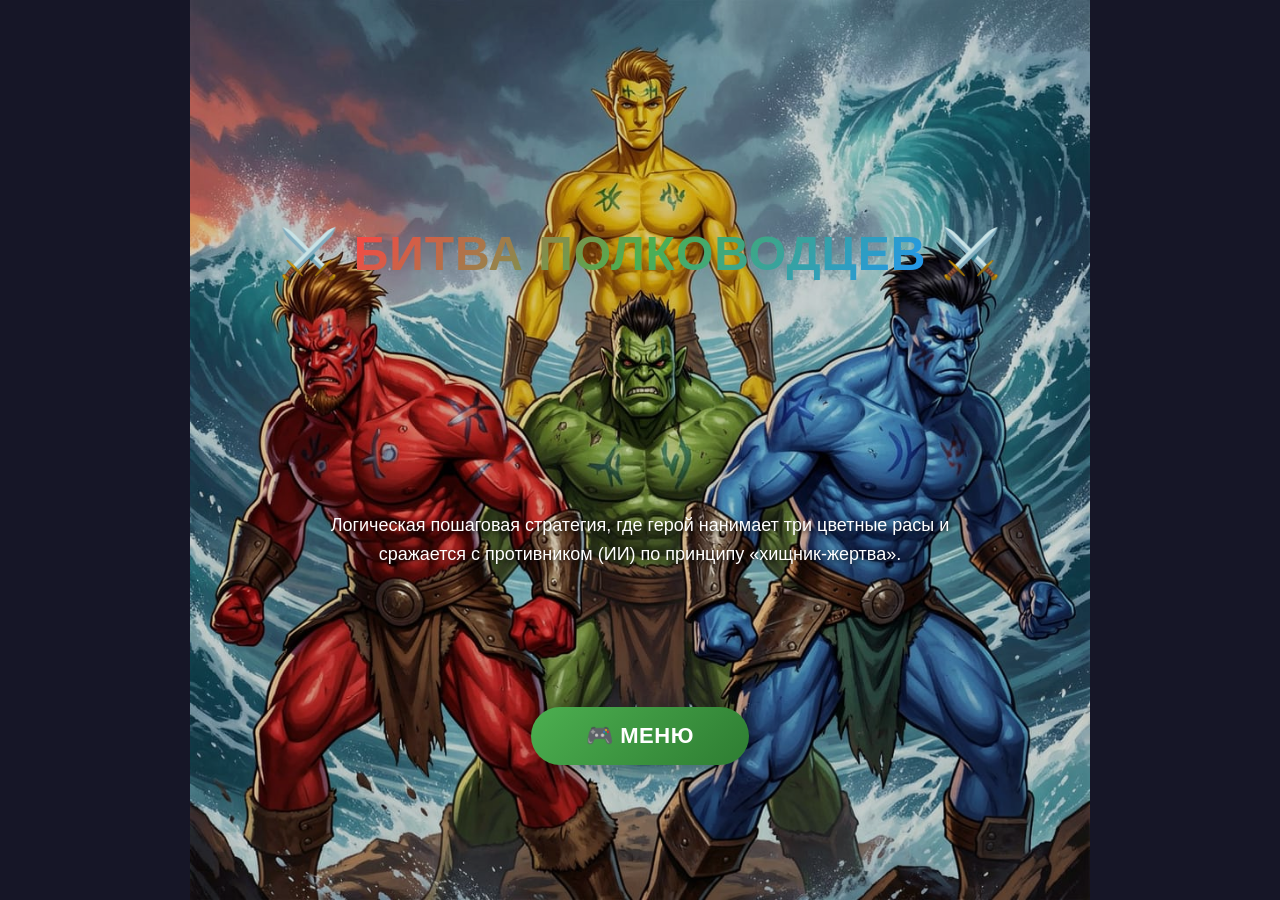
==== commit 6b4dee8f: "Update index.html" ====
--- a/index.html
+++ b/index.html
@@ -5,35 +5,33 @@
     <meta name="viewport" content="width=device-width, initial-scale=1.0, user-scalable=no">
     <title>Битва полководцев | Добро пожаловать</title>
     <meta name="description" content="Логическая пошаговая стратегия с тремя расами">
-    <link rel="stylesheet" href="style.css">
+    <link rel="stylesheet" href="css/common.css">
+    <link rel="stylesheet" href="css/index.css">
     <script async src="https://sdk.games.s3.yandex.net/sdk.js" onload="initSDK()"></script>
 </head>
-<body class="facade-body">
-    <div class="facade-flex-container">
+<body class="index-page">
+    <div class="index-flex-container">
+        <!-- ФОНОВАЯ КАРТИНКА — ВИДНА ЦЕЛИКОМ БЕЗ ОБРЕЗКИ -->
+        <img src="imag/background.jpg" alt="" class="index-bg-img" aria-hidden="true">
         
-        <!-- Flex-контейнер для заголовка -->
-        <div class="facade-title-wrapper">
-            <div class="facade-title">
-                <span class="facade-emoji">⚔️</span>
-                <span class="facade-title-text">БИТВА ПОЛКОВОДЦЕВ</span>
-                <span class="facade-emoji">⚔️</span>
+        <div class="index-title-wrapper">
+            <div class="index-title">
+                <span class="index-emoji">⚔️</span>
+                <span class="index-title-text">БИТВА ПОЛКОВОДЦЕВ</span>
+                <span class="index-emoji">⚔️</span>
             </div>
         </div>
-        
-        <!-- Flex-контейнер для описания -->
-        <div class="facade-description-wrapper">
-            <div class="facade-description">
+        <div class="index-description-wrapper">
+            <div class="index-description">
                 <p>Логическая пошаговая стратегия, где герой нанимает три цветные расы и сражается с противником (ИИ) по принципу «хищник-жертва».</p>
             </div>
         </div>
-        
-        <!-- Flex-контейнер для кнопки -->
-        <div class="facade-btn-wrapper">
-            <button class="facade-btn" id="facadeMenuBtn">🎮 МЕНЮ</button>
+        <div class="index-btn-wrapper">
+            <button class="index-btn" id="facadeMenuBtn">🎮 МЕНЮ</button>
         </div>
-        
     </div>
 
-    <script src="script.js"></script>
+    <script src="js/common.js"></script>
+    <script src="js/index.js"></script>
 </body>
 </html>
--- a/css/common.css
+++ b/css/common.css
@@ -0,0 +1,62 @@
+/* ============================================================
+   ОБЩИЕ СТИЛИ — СБРОСЫ И БАЗОВЫЕ НАСТРОЙКИ
+   ============================================================ */
+
+* {
+    margin: 0;
+    padding: 0;
+    box-sizing: border-box;
+    user-select: none;
+    -webkit-tap-highlight-color: transparent;
+}
+
+html {
+    width: 100%;
+    height: 100%;
+    overflow-x: hidden;
+}
+
+body {
+    width: 100%;
+    min-height: 100vh;
+    font-family: -apple-system, BlinkMacSystemFont, 'Segoe UI', Roboto, Arial, sans-serif;
+    -webkit-font-smoothing: antialiased;
+    -moz-osx-font-smoothing: grayscale;
+    overflow-x: hidden;
+}
+
+/* Улучшенная доступность — видимый фокус для клавиатуры */
+button:focus-visible,
+a:focus-visible {
+    outline: 3px solid #FFD700;
+    outline-offset: 2px;
+}
+
+/* Плавные переходы для всех кнопок */
+button {
+    transition: transform 0.2s ease, box-shadow 0.2s ease, background 0.2s ease;
+}
+
+button:active {
+    transform: scale(0.97);
+}
+
+/* Скрытие скроллбара, но сохранение функциональности */
+::-webkit-scrollbar {
+    width: 6px;
+    height: 6px;
+}
+
+::-webkit-scrollbar-track {
+    background: rgba(0, 0, 0, 0.2);
+    border-radius: 3px;
+}
+
+::-webkit-scrollbar-thumb {
+    background: rgba(255, 152, 0, 0.5);
+    border-radius: 3px;
+}
+
+::-webkit-scrollbar-thumb:hover {
+    background: rgba(255, 152, 0, 0.8);
+}
--- a/css/index.css
+++ b/css/index.css
@@ -0,0 +1,300 @@
+/* ============================================================
+   ФАСАДНАЯ СТРАНИЦА — АБСОЛЮТНОЕ ПОЗИЦИОНИРОВАНИЕ
+   ============================================================ */
+
+.index-page {
+    background: #1a1a2e;
+    padding: 0;
+    margin: 0;
+    overflow-x: hidden;
+    width: 100%;
+    min-height: 100vh;
+}
+
+.index-flex-container {
+    position: relative; /* ВАЖНО: необходимо для абсолютного позиционирования дочерних элементов */
+    width: 100%;
+    min-height: 100vh;
+    box-sizing: border-box;
+    overflow: hidden;
+    background-color: #1a1a2e;
+}
+
+/* ===== ФОНОВАЯ КАРТИНКА ===== */
+.index-bg-img {
+    position: absolute;
+    top: 0;
+    left: 0;
+    width: 100%;
+    height: 100%;
+    object-fit: contain; /* Картинка видна целиком */
+    object-position: center center;
+    z-index: 0;
+    pointer-events: none;
+    user-select: none;
+    -webkit-user-drag: none;
+}
+
+/* Затемняющий overlay */
+.index-flex-container::before {
+    content: '';
+    position: absolute;
+    top: 0;
+    left: 0;
+    right: 0;
+    bottom: 0;
+    background: rgba(0, 0, 0, 0.15);
+    z-index: 1;
+    pointer-events: none;
+}
+
+/* ============================================================
+   ЗАГОЛОВОК — ВЕРХНЯЯ ЧАСТЬ ЭКРАНА
+   ============================================================ */
+.index-title-wrapper {
+    position: absolute;
+    top: 25%; /* ⬆️ МЕНЯЙТЕ ЭТО ЗНАЧЕНИЕ: чем больше %, тем ниже заголовок (0% = самый верх, 50% = центр) */
+    left: 50%; /* Центрирование по горизонтали */
+    transform: translateX(-50%); /* Центрирование по горизонтали */
+    z-index: 2;
+    width: 90%; /* Ширина блока (можно менять: 100% = вся ширина, 50% = половина) */
+    max-width: 800px; /* Максимальная ширина на больших экранах */
+    display: flex;
+    justify-content: center;
+    align-items: center;
+}
+
+.index-title {
+    display: flex;
+    justify-content: center;
+    align-items: center;
+    gap: clamp(8px, 2vw, 15px);
+    flex-wrap: wrap;
+    padding: 0 10px;
+}
+
+.index-title-text {
+    background: linear-gradient(135deg, #ff4444, #4CAF50, #2196F3);
+    -webkit-background-clip: text;
+    -webkit-text-fill-color: transparent;
+    background-clip: text;
+    font-size: clamp(24px, 6vw, 48px);
+    font-weight: bold;
+    letter-spacing: 1px;
+    text-align: center;
+    line-height: 1.2;
+}
+
+.index-emoji {
+    font-size: clamp(24px, 6vw, 48px);
+}
+
+/* ============================================================
+   ОПИСАНИЕ — ЦЕНТР ЭКРАНА
+   ============================================================ */
+.index-description-wrapper {
+    position: absolute;
+    top: 60%; /* ⬆️ МЕНЯЙТЕ ЭТО ЗНАЧЕНИЕ: 50% = центр экрана, 40% = чуть выше центра */
+    left: 50%; /* Центрирование по горизонтали */
+    transform: translate(-50%, -50%); /* Центрирование по обеим осям */
+    z-index: 2;
+    width: 90%;
+    max-width: 700px;
+    display: flex;
+    justify-content: center;
+    align-items: center;
+}
+
+.index-description {
+    max-width: 100%;
+    padding: 0 10px;
+    text-align: center;
+}
+
+.index-description p {
+    margin: 0;
+    color: #ffffff;
+    font-size: clamp(14px, 2.5vw, 18px);
+    line-height: 1.6;
+    text-shadow: 2px 2px 4px rgba(0, 0, 0, 0.7);
+}
+
+/* ============================================================
+   КНОПКА — НИЖНЯЯ ЧАСТЬ ЭКРАНА
+   ============================================================ */
+.index-btn-wrapper {
+    position: absolute;
+    bottom: 15%; /* ⬆️ МЕНЯЙТЕ ЭТО ЗНАЧЕНИЕ: чем больше %, тем выше кнопка (0% = самый низ, 50% = центр) */
+    left: 50%; /* Центрирование по горизонтали */
+    transform: translateX(-50%); /* Центрирование по горизонтали */
+    z-index: 2;
+    width: 90%;
+    max-width: 400px;
+    display: flex;
+    justify-content: center;
+    align-items: center;
+}
+
+.index-btn {
+    background: linear-gradient(135deg, #4CAF50, #2e7d32);
+    border: none;
+    border-radius: 50px;
+    padding: clamp(12px, 2.5vh, 16px) clamp(30px, 6vw, 55px);
+    font-size: clamp(16px, 3vw, 22px);
+    font-weight: bold;
+    color: white;
+    cursor: pointer;
+    transition: all 0.3s ease;
+    box-shadow: 0 5px 15px rgba(0, 0, 0, 0.3);
+    white-space: nowrap;
+    letter-spacing: 0.5px;
+}
+
+.index-btn:hover {
+    transform: translateY(-3px);
+    box-shadow: 0 8px 25px rgba(0, 0, 0, 0.4);
+    background: linear-gradient(135deg, #43a047, #1b5e20);
+}
+
+.index-btn:active {
+    transform: translateY(0) scale(0.97);
+}
+
+/* ============================================================
+   АДАПТИВНОСТЬ — МОБИЛЬНЫЕ УСТРОЙСТВА
+   ============================================================ */
+@media (max-width: 600px) {
+    /* На мобильных корректируем положение элементов */
+    
+    .index-title-wrapper {
+        top: 12%; /* ⬆️ МЕНЯЙТЕ: положение заголовка на мобильных */
+        width: 95%;
+    }
+    
+    .index-description-wrapper {
+        top: 48%; /* ⬆️ МЕНЯЙТЕ: положение описания на мобильных */
+        width: 95%;
+    }
+    
+    .index-description p {
+        font-size: clamp(12px, 2vw, 14px);
+    }
+    
+    .index-btn-wrapper {
+        bottom: 18%; /* ⬆️ МЕНЯЙТЕ: положение кнопки на мобильных */
+        width: 95%;
+    }
+    
+    .index-btn {
+        padding: 10px 25px;
+        font-size: 16px;
+        white-space: normal;
+        max-width: 90%;
+    }
+    
+    .index-title-text {
+        font-size: clamp(20px, 5vw, 28px);
+    }
+    
+    .index-emoji {
+        font-size: clamp(20px, 5vw, 28px);
+    }
+}
+
+@media (max-width: 360px) {
+    /* На очень маленьких экранах */
+    
+    .index-title-wrapper {
+        top: 10%; /* ⬆️ МЕНЯЙТЕ: положение заголовка на маленьких экранах */
+    }
+    
+    .index-description-wrapper {
+        top: 45%; /* ⬆️ МЕНЯЙТЕ: положение описания на маленьких экранах */
+    }
+    
+    .index-btn-wrapper {
+        bottom: 15%; /* ⬆️ МЕНЯЙТЕ: положение кнопки на маленьких экранах */
+    }
+    
+    .index-title-text {
+        font-size: 18px;
+    }
+    
+    .index-emoji {
+        font-size: 18px;
+    }
+    
+    .index-description p {
+        font-size: 11px;
+    }
+    
+    .index-btn {
+        font-size: 14px;
+        padding: 8px 20px;
+    }
+}
+
+/* ============================================================
+   АДАПТИВНОСТЬ — БОЛЬШИЕ ЭКРАНЫ
+   ============================================================ */
+@media (min-width: 1920px) {
+    .index-title-wrapper {
+        top: 18%; /* ️ МЕНЯЙТЕ: положение заголовка на больших экранах */
+    }
+    
+    .index-description-wrapper {
+        top: 52%; /* ⬆️ МЕНЯЙТЕ: положение описания на больших экранах */
+    }
+    
+    .index-btn-wrapper {
+        bottom: 22%; /* ⬆️ МЕНЯЙТЕ: положение кнопки на больших экранах */
+    }
+    
+    .index-title-text {
+        font-size: 56px;
+    }
+    
+    .index-emoji {
+        font-size: 56px;
+    }
+    
+    .index-description p {
+        font-size: 20px;
+    }
+    
+    .index-btn {
+        font-size: 24px;
+        padding: 18px 60px;
+    }
+}
+
+/* ============================================================
+   АДАПТИВНОСТЬ — LANDSCAPE ОРИЕНТАЦИЯ (горизонтальный экран)
+   ============================================================ */
+@media (max-height: 500px) and (orientation: landscape) {
+    /* В горизонтальной ориентации элементы располагаются компактнее */
+    
+    .index-title-wrapper {
+        top: 8%; /* ⬆️ МЕНЯЙТЕ: положение заголовка в landscape */
+    }
+    
+    .index-description-wrapper {
+        top: 50%; /* ⬆️ МЕНЯЙТЕ: положение описания в landscape */
+    }
+    
+    .index-btn-wrapper {
+        bottom: 10%; /* ️ МЕНЯЙТЕ: положение кнопки в landscape */
+    }
+    
+    .index-title-text {
+        font-size: 20px;
+    }
+    
+    .index-emoji {
+        font-size: 20px;
+    }
+    
+    .index-description p {
+        font-size: 12px;
+    }
+}
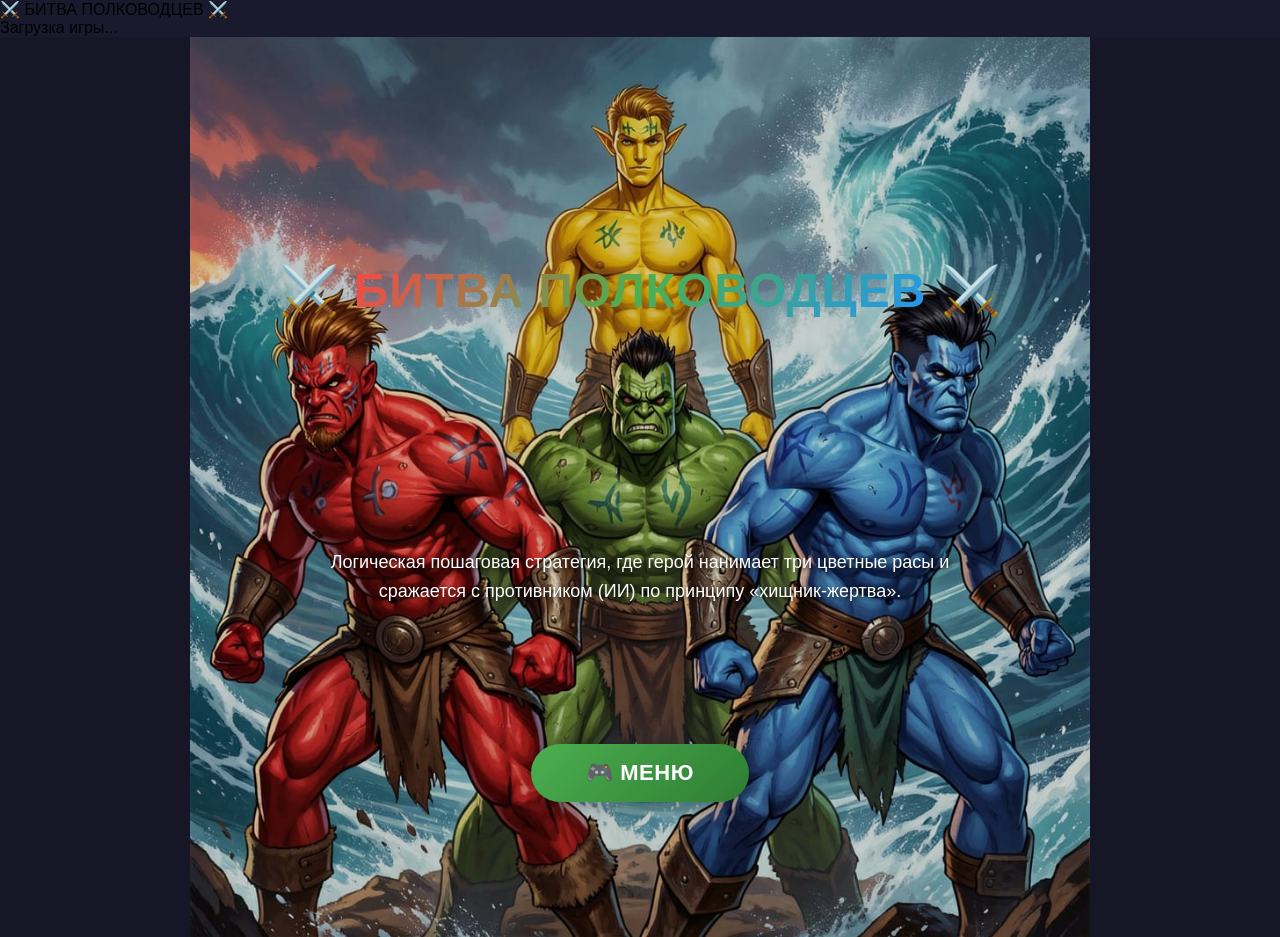
==== commit 6002a1dc: "Add files via upload" ====
--- a/index.html
+++ b/index.html
@@ -5,13 +5,53 @@
     <meta name="viewport" content="width=device-width, initial-scale=1.0, user-scalable=no">
     <title>Битва полководцев | Добро пожаловать</title>
     <meta name="description" content="Логическая пошаговая стратегия с тремя расами">
+    
+    <!-- ===== FAVICON ===== -->
+    <link rel="icon" type="image/svg+xml" href="favicon.svg">
+    <link rel="icon" type="image/x-icon" href="favicon.ico">
+    
+    <!-- ===== OPEN GRAPH ===== -->
+    <meta property="og:title" content="Битва полководцев">
+    <meta property="og:description" content="Логическая пошаговая стратегия, где герой нанимает три цветные расы и сражается с противником (ИИ) по принципу «хищник-жертва».">
+    <meta property="og:image" content="https://ваш-сайт/og-image.jpg">
+    <meta property="og:url" content="https://ваш-сайт/">
+    <meta property="og:type" content="game">
+    <meta property="og:site_name" content="Битва полководцев">
+    
+    <!-- ===== TWITTER CARD ===== -->
+    <meta name="twitter:card" content="summary_large_image">
+    <meta name="twitter:title" content="Битва полководцев">
+    <meta name="twitter:description" content="Логическая пошаговая стратегия с тремя армиями">
+    
+    <!-- ===== PWA MANIFEST ===== -->
+    <link rel="manifest" href="manifest.json">
+    
+    <!-- ===== STYLES ===== -->
     <link rel="stylesheet" href="css/common.css">
     <link rel="stylesheet" href="css/index.css">
+    
+    <!-- ===== YANDEX SDK ===== -->
     <script async src="https://sdk.games.s3.yandex.net/sdk.js" onload="initSDK()"></script>
 </head>
 <body class="index-page">
+    <!-- ===== ЭКРАН ЗАГРУЗКИ ===== -->
+    <div id="loadingScreen" class="loading-screen">
+        <div class="loading-content">
+            <div class="loading-spinner"></div>
+            <div class="loading-title">
+                <span class="loading-emoji">⚔️</span>
+                <span class="loading-text">БИТВА ПОЛКОВОДЦЕВ</span>
+                <span class="loading-emoji">⚔️</span>
+            </div>
+            <p class="loading-status">Загрузка игры...</p>
+            <div class="loading-progress">
+                <div class="loading-progress-bar" id="loadingProgressBar"></div>
+            </div>
+        </div>
+    </div>
+
     <div class="index-flex-container">
-        <!-- ФОНОВАЯ КАРТИНКА — ВИДНА ЦЕЛИКОМ БЕЗ ОБРЕЗКИ -->
+        <!-- ФОНОВАЯ КАРТИНКА -->
         <img src="imag/background.jpg" alt="" class="index-bg-img" aria-hidden="true">
         
         <div class="index-title-wrapper">
@@ -34,4 +74,4 @@
     <script src="js/common.js"></script>
     <script src="js/index.js"></script>
 </body>
-</html>
+</html>
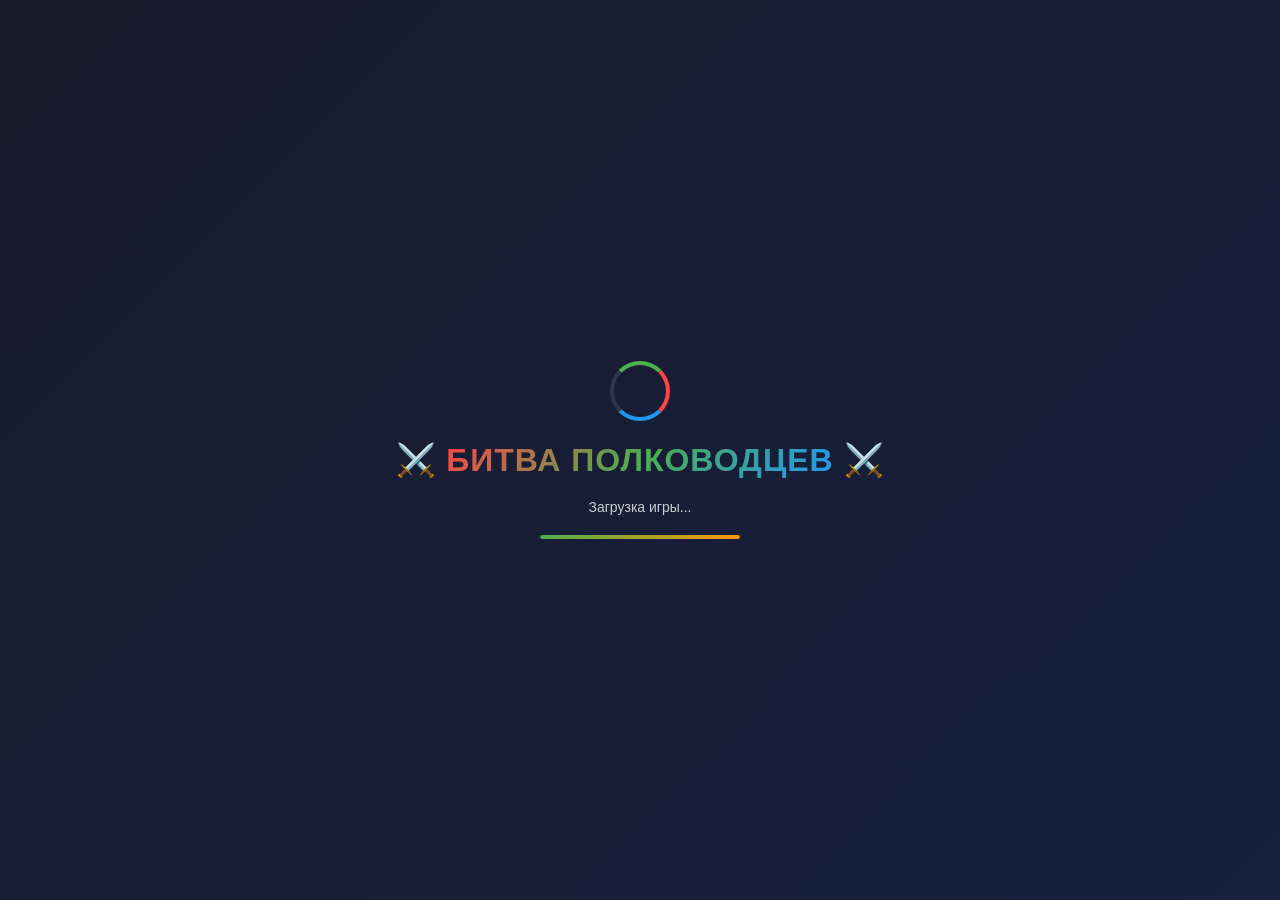
==== commit a00c874e: "Add files via upload" ====
--- a/index.html
+++ b/index.html
@@ -52,7 +52,7 @@
 
     <div class="index-flex-container">
         <!-- ФОНОВАЯ КАРТИНКА -->
-        <img src="imag/background.jpg" alt="" class="index-bg-img" aria-hidden="true">
+        <img src="imag/background.svg" alt="" class="index-bg-img" aria-hidden="true">
         
         <div class="index-title-wrapper">
             <div class="index-title">
--- a/css/index.css
+++ b/css/index.css
@@ -12,7 +12,7 @@
 }
 
 .index-flex-container {
-    position: relative; /* ВАЖНО: необходимо для абсолютного позиционирования дочерних элементов */
+    position: relative;
     width: 100%;
     min-height: 100vh;
     box-sizing: border-box;
@@ -27,7 +27,7 @@
     left: 0;
     width: 100%;
     height: 100%;
-    object-fit: contain; /* Картинка видна целиком */
+    object-fit: contain;
     object-position: center center;
     z-index: 0;
     pointer-events: none;
@@ -53,12 +53,12 @@
    ============================================================ */
 .index-title-wrapper {
     position: absolute;
-    top: 25%; /* ⬆️ МЕНЯЙТЕ ЭТО ЗНАЧЕНИЕ: чем больше %, тем ниже заголовок (0% = самый верх, 50% = центр) */
-    left: 50%; /* Центрирование по горизонтали */
-    transform: translateX(-50%); /* Центрирование по горизонтали */
+    top: 25%;
+    left: 50%;
+    transform: translateX(-50%);
     z-index: 2;
-    width: 90%; /* Ширина блока (можно менять: 100% = вся ширина, 50% = половина) */
-    max-width: 800px; /* Максимальная ширина на больших экранах */
+    width: 90%;
+    max-width: 800px;
     display: flex;
     justify-content: center;
     align-items: center;
@@ -94,9 +94,9 @@
    ============================================================ */
 .index-description-wrapper {
     position: absolute;
-    top: 60%; /* ⬆️ МЕНЯЙТЕ ЭТО ЗНАЧЕНИЕ: 50% = центр экрана, 40% = чуть выше центра */
-    left: 50%; /* Центрирование по горизонтали */
-    transform: translate(-50%, -50%); /* Центрирование по обеим осям */
+    top: 60%;
+    left: 50%;
+    transform: translate(-50%, -50%);
     z-index: 2;
     width: 90%;
     max-width: 700px;
@@ -124,9 +124,9 @@
    ============================================================ */
 .index-btn-wrapper {
     position: absolute;
-    bottom: 15%; /* ⬆️ МЕНЯЙТЕ ЭТО ЗНАЧЕНИЕ: чем больше %, тем выше кнопка (0% = самый низ, 50% = центр) */
-    left: 50%; /* Центрирование по горизонтали */
-    transform: translateX(-50%); /* Центрирование по горизонтали */
+    bottom: 15%;
+    left: 50%;
+    transform: translateX(-50%);
     z-index: 2;
     width: 90%;
     max-width: 400px;
@@ -161,73 +161,164 @@
 }
 
 /* ============================================================
+   ЭКРАН ЗАГРУЗКИ
+   ============================================================ */
+.loading-screen {
+    position: fixed;
+    top: 0;
+    left: 0;
+    width: 100%;
+    height: 100%;
+    background: linear-gradient(135deg, #1a1a2e 0%, #16213e 100%);
+    display: flex;
+    justify-content: center;
+    align-items: center;
+    z-index: 99999;
+    transition: opacity 0.5s ease, visibility 0.5s ease;
+}
+
+.loading-screen.hidden {
+    opacity: 0;
+    visibility: hidden;
+    pointer-events: none;
+}
+
+.loading-content {
+    text-align: center;
+    display: flex;
+    flex-direction: column;
+    align-items: center;
+    gap: 20px;
+}
+
+.loading-spinner {
+    width: 60px;
+    height: 60px;
+    border: 4px solid rgba(255, 255, 255, 0.1);
+    border-top-color: #4CAF50;
+    border-right-color: #ff4444;
+    border-bottom-color: #2196F3;
+    border-radius: 50%;
+    animation: spin 1s linear infinite;
+}
+
+@keyframes spin {
+    to { transform: rotate(360deg); }
+}
+
+.loading-title {
+    display: flex;
+    align-items: center;
+    gap: 10px;
+    flex-wrap: wrap;
+    justify-content: center;
+}
+
+.loading-text {
+    background: linear-gradient(135deg, #ff4444, #4CAF50, #2196F3);
+    -webkit-background-clip: text;
+    -webkit-text-fill-color: transparent;
+    background-clip: text;
+    font-size: clamp(20px, 5vw, 32px);
+    font-weight: bold;
+    letter-spacing: 1px;
+}
+
+.loading-emoji {
+    font-size: clamp(20px, 5vw, 32px);
+}
+
+.loading-status {
+    color: #ccc;
+    font-size: 14px;
+    margin: 0;
+}
+
+.loading-progress {
+    width: 200px;
+    height: 4px;
+    background: rgba(255, 255, 255, 0.1);
+    border-radius: 2px;
+    overflow: hidden;
+}
+
+.loading-progress-bar {
+    width: 0%;
+    height: 100%;
+    background: linear-gradient(90deg, #4CAF50, #ff9800);
+    transition: width 0.3s ease;
+    border-radius: 2px;
+    animation: loadingProgress 1.5s ease-out forwards;
+}
+
+@keyframes loadingProgress {
+    from { width: 0%; }
+    to { width: 100%; }
+}
+
+/* ============================================================
    АДАПТИВНОСТЬ — МОБИЛЬНЫЕ УСТРОЙСТВА
    ============================================================ */
 @media (max-width: 600px) {
-    /* На мобильных корректируем положение элементов */
-    
     .index-title-wrapper {
-        top: 12%; /* ⬆️ МЕНЯЙТЕ: положение заголовка на мобильных */
+        top: 12%;
         width: 95%;
     }
-    
     .index-description-wrapper {
-        top: 48%; /* ⬆️ МЕНЯЙТЕ: положение описания на мобильных */
+        top: 48%;
         width: 95%;
     }
-    
     .index-description p {
         font-size: clamp(12px, 2vw, 14px);
     }
-    
     .index-btn-wrapper {
-        bottom: 18%; /* ⬆️ МЕНЯЙТЕ: положение кнопки на мобильных */
+        bottom: 18%;
         width: 95%;
     }
-    
     .index-btn {
         padding: 10px 25px;
         font-size: 16px;
         white-space: normal;
         max-width: 90%;
     }
-    
     .index-title-text {
         font-size: clamp(20px, 5vw, 28px);
     }
-    
     .index-emoji {
         font-size: clamp(20px, 5vw, 28px);
     }
+    
+    .loading-spinner {
+        width: 50px;
+        height: 50px;
+    }
+    .loading-text {
+        font-size: 18px;
+    }
+    .loading-progress {
+        width: 150px;
+    }
 }
 
 @media (max-width: 360px) {
-    /* На очень маленьких экранах */
-    
     .index-title-wrapper {
-        top: 10%; /* ⬆️ МЕНЯЙТЕ: положение заголовка на маленьких экранах */
-    }
-    
+        top: 10%;
+    }
     .index-description-wrapper {
-        top: 45%; /* ⬆️ МЕНЯЙТЕ: положение описания на маленьких экранах */
-    }
-    
+        top: 45%;
+    }
     .index-btn-wrapper {
-        bottom: 15%; /* ⬆️ МЕНЯЙТЕ: положение кнопки на маленьких экранах */
-    }
-    
+        bottom: 15%;
+    }
     .index-title-text {
         font-size: 18px;
     }
-    
     .index-emoji {
         font-size: 18px;
     }
-    
     .index-description p {
         font-size: 11px;
     }
-    
     .index-btn {
         font-size: 14px;
         padding: 8px 20px;
@@ -239,29 +330,23 @@
    ============================================================ */
 @media (min-width: 1920px) {
     .index-title-wrapper {
-        top: 18%; /* ️ МЕНЯЙТЕ: положение заголовка на больших экранах */
-    }
-    
+        top: 18%;
+    }
     .index-description-wrapper {
-        top: 52%; /* ⬆️ МЕНЯЙТЕ: положение описания на больших экранах */
-    }
-    
+        top: 52%;
+    }
     .index-btn-wrapper {
-        bottom: 22%; /* ⬆️ МЕНЯЙТЕ: положение кнопки на больших экранах */
-    }
-    
+        bottom: 22%;
+    }
     .index-title-text {
         font-size: 56px;
     }
-    
     .index-emoji {
         font-size: 56px;
     }
-    
     .index-description p {
         font-size: 20px;
     }
-    
     .index-btn {
         font-size: 24px;
         padding: 18px 60px;
@@ -269,31 +354,24 @@
 }
 
 /* ============================================================
-   АДАПТИВНОСТЬ — LANDSCAPE ОРИЕНТАЦИЯ (горизонтальный экран)
+   АДАПТИВНОСТЬ — LANDSCAPE ОРИЕНТАЦИЯ
    ============================================================ */
 @media (max-height: 500px) and (orientation: landscape) {
-    /* В горизонтальной ориентации элементы располагаются компактнее */
-    
     .index-title-wrapper {
-        top: 8%; /* ⬆️ МЕНЯЙТЕ: положение заголовка в landscape */
-    }
-    
+        top: 8%;
+    }
     .index-description-wrapper {
-        top: 50%; /* ⬆️ МЕНЯЙТЕ: положение описания в landscape */
-    }
-    
+        top: 50%;
+    }
     .index-btn-wrapper {
-        bottom: 10%; /* ️ МЕНЯЙТЕ: положение кнопки в landscape */
-    }
-    
+        bottom: 10%;
+    }
     .index-title-text {
         font-size: 20px;
     }
-    
     .index-emoji {
         font-size: 20px;
     }
-    
     .index-description p {
         font-size: 12px;
     }
